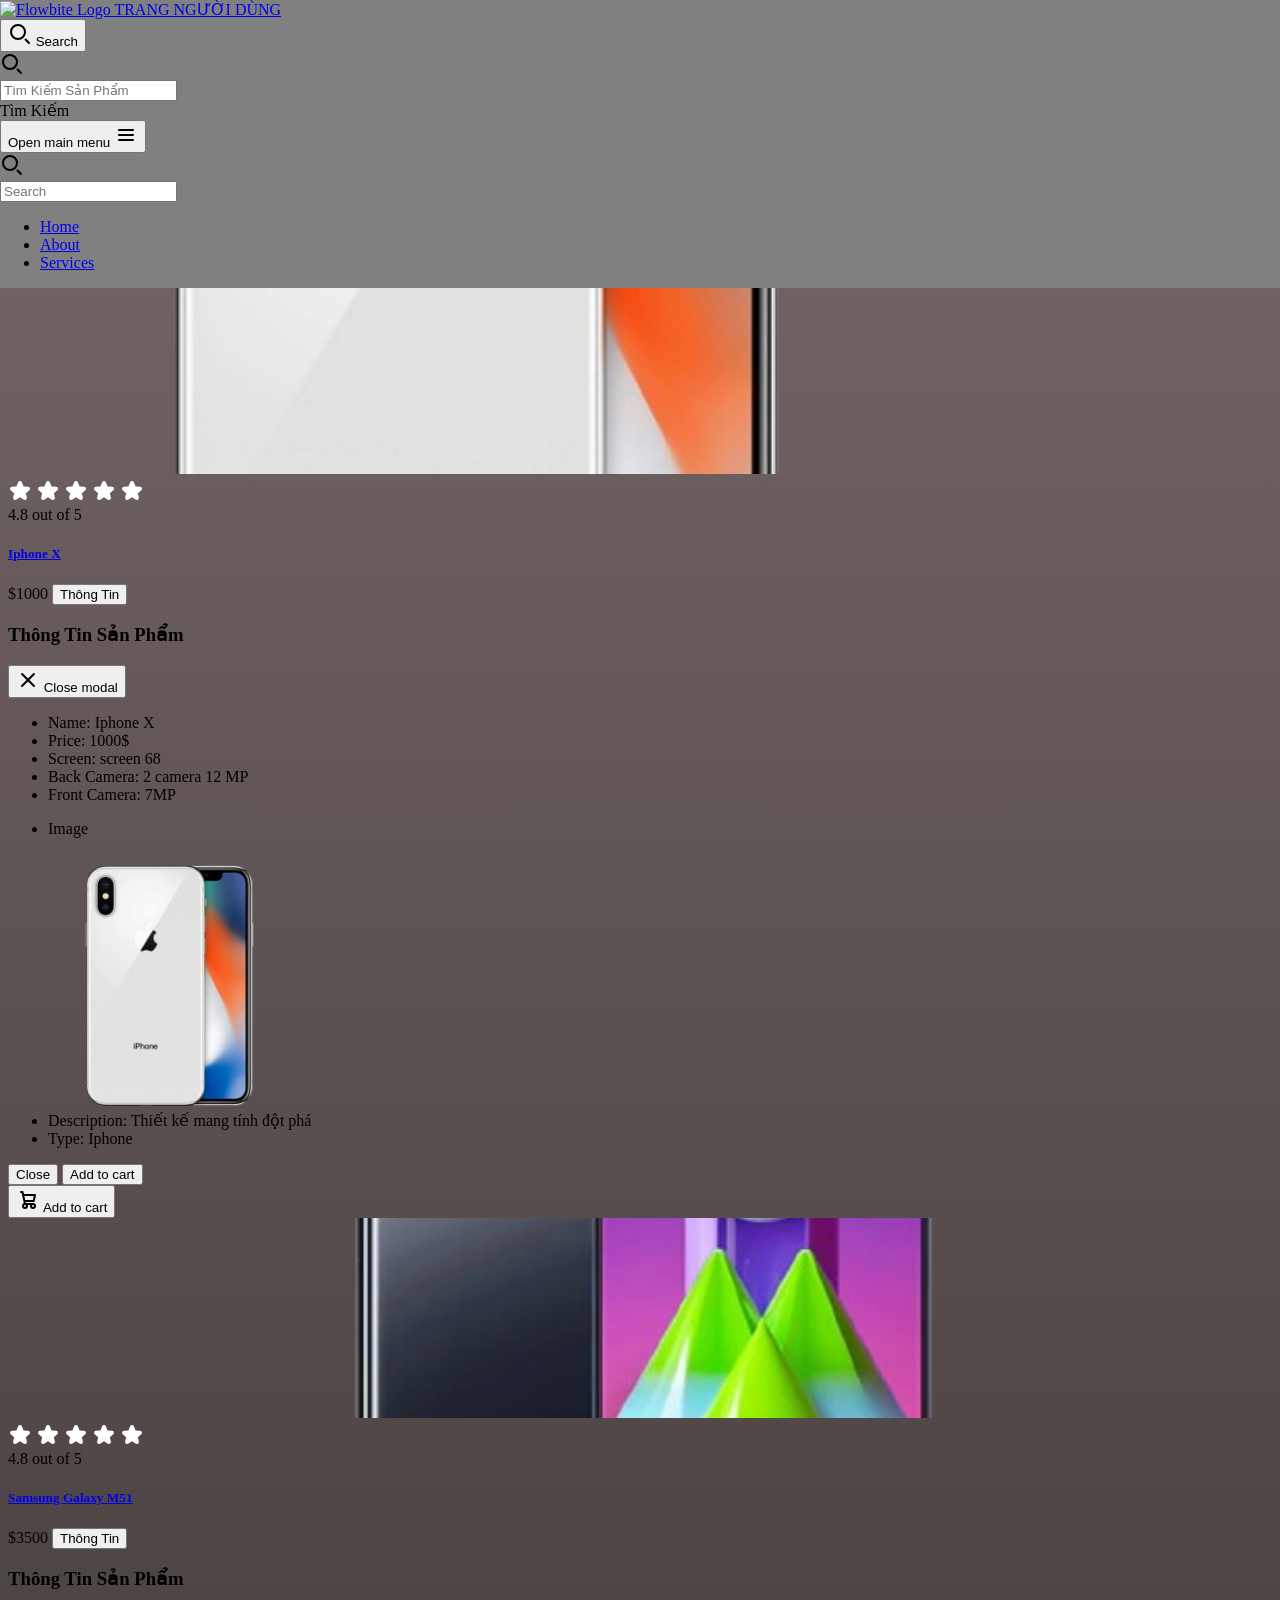
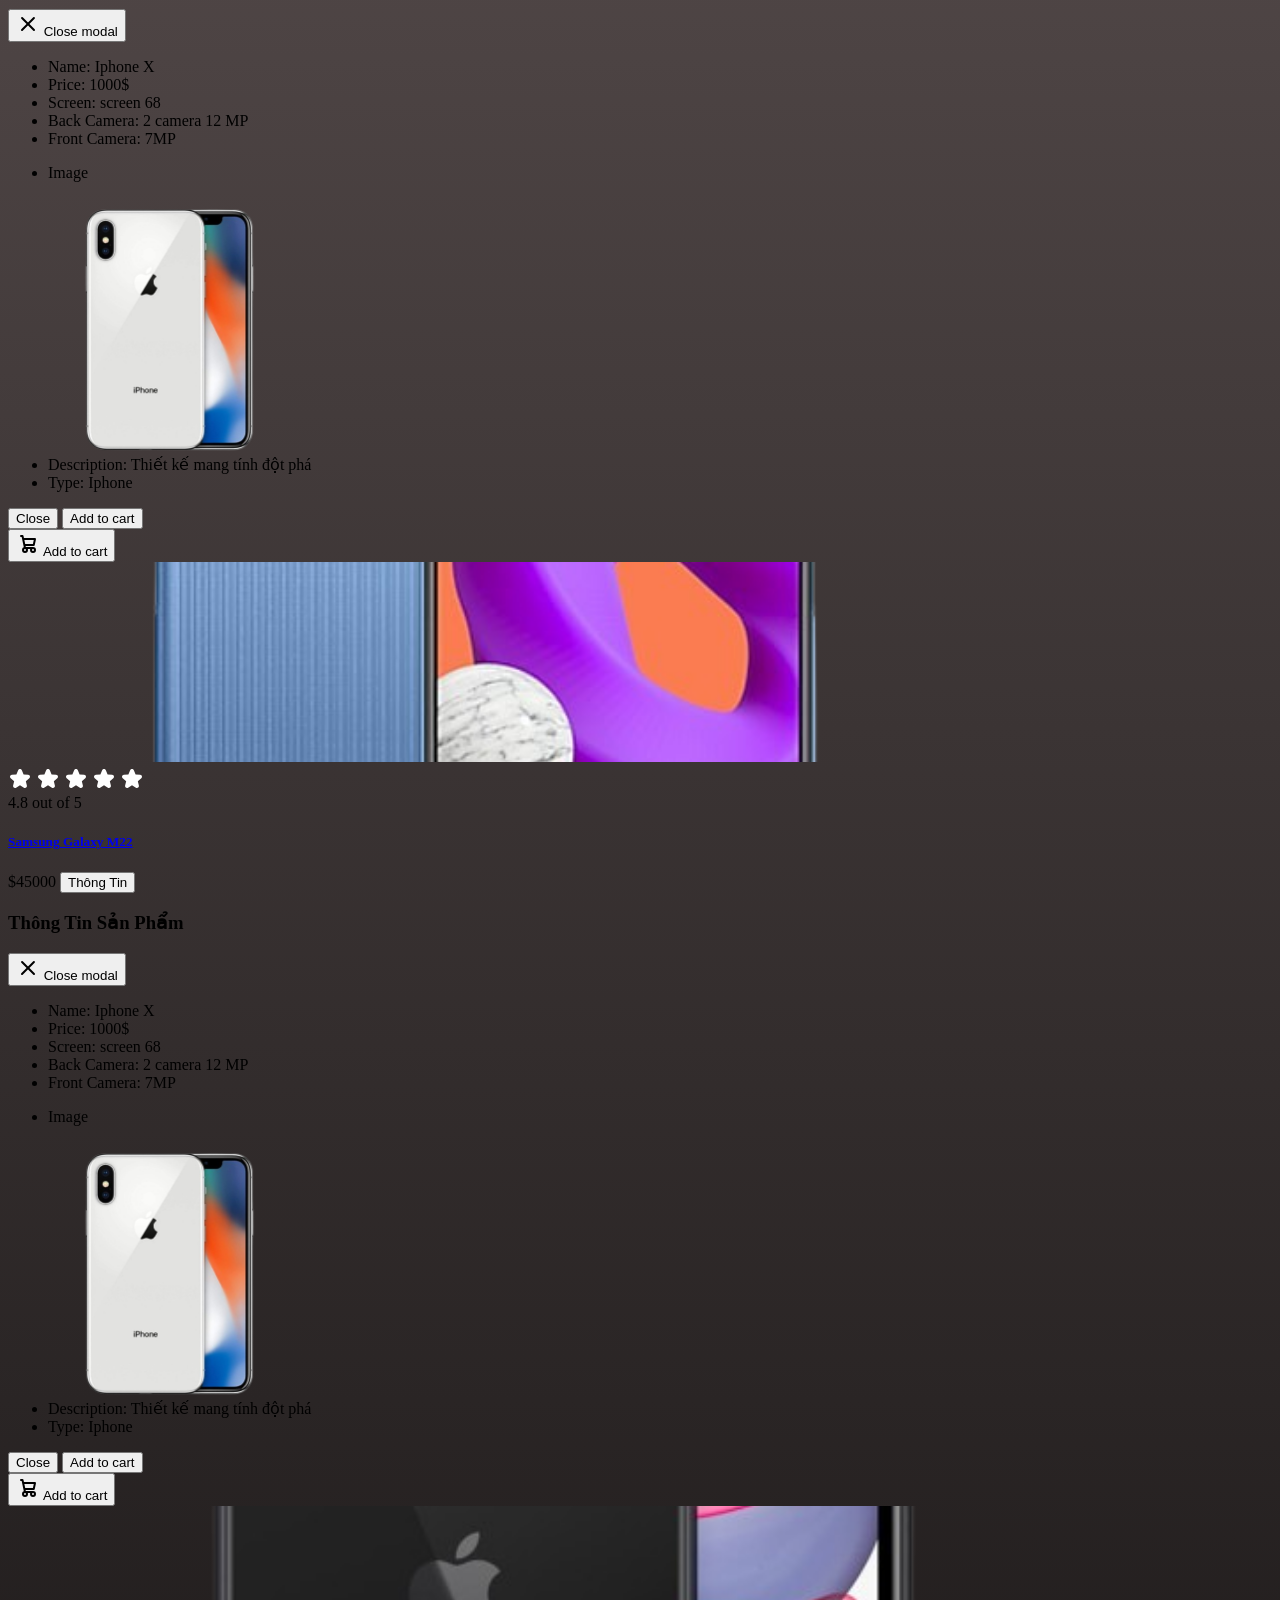
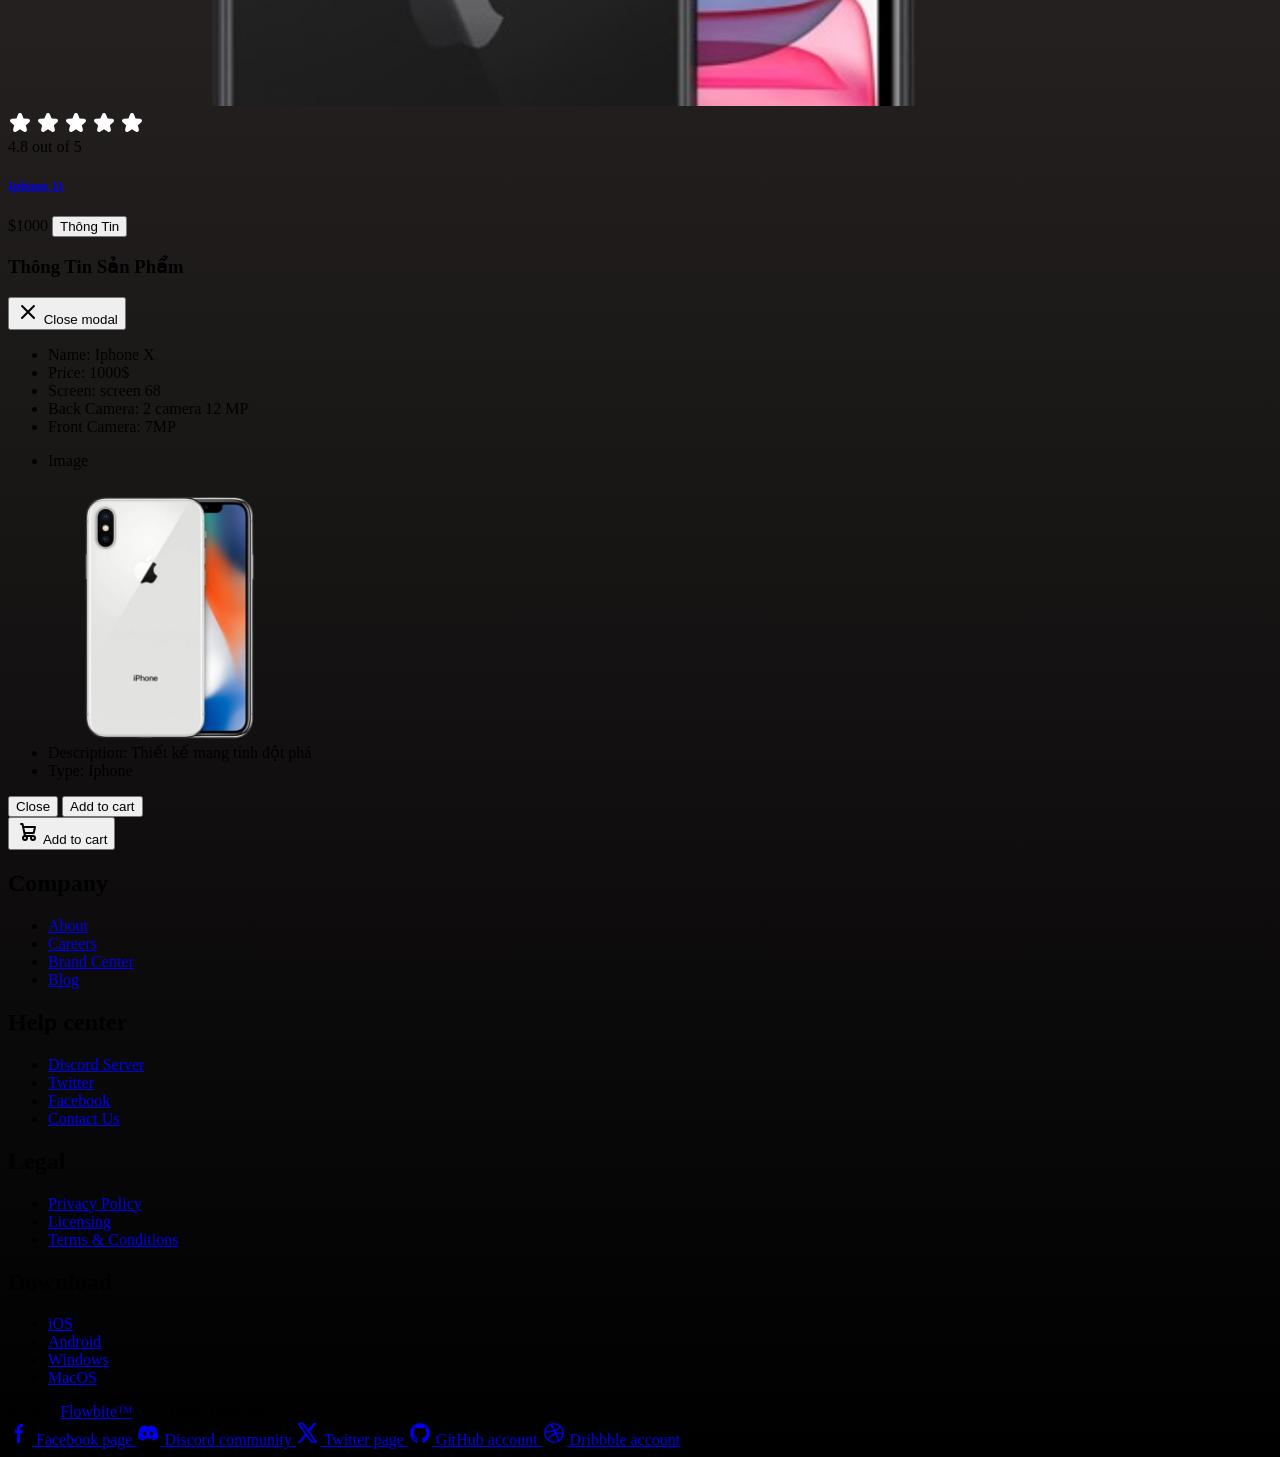
==== client/view/index.html @ 63a4153e "first commit" ====
<!doctype html>
<html lang="en">
  <head>
    <meta charset="UTF-8" />
    <meta name="viewport" content="width=device-width, initial-scale=1.0" />
    <title>Document</title>
    <!-- Tailwind -->
    <script src="https://cdn.jsdelivr.net/npm/@tailwindcss/browser@4"></script>
    <!-- Flowbite -->
    <link
      href="https://cdn.jsdelivr.net/npm/flowbite@4.0.1/dist/flowbite.min.css"
      rel="stylesheet"
    />
    <!-- Css -->
    <link rel="stylesheet" href="index.css" />
  </head>
  <body>
    <!-- Header -->
    <nav class="fixed w-full z-20 top-0 start-0 border-b border-default">
      <div
        class="max-w-screen-xl flex flex-wrap items-center justify-between mx-auto p-4"
      >
        <!-- Thẻ a -->
        <a href="#" class="flex items-center space-x-3 rtl:space-x-reverse">
          <img
            src="https://flowbite.com/docs/images/logo.svg"
            class="h-7"
            alt="Flowbite Logo"
          />
          <span
            class="self-center text-3xl text-white text-heading font-semibold whitespace-nowrap"
            >TRANG NGƯỜI DÙNG</span
          >
        </a>
        <!-- Thẻ div 1 -->
        <div class="flex items-center md:order-2">
          <button
            type="button"
            data-collapse-toggle="navbar-search"
            aria-controls="navbar-search"
            aria-expanded="false"
            class="flex items-center justify-center md:hidden text-body hover:text-heading bg-transparent box-border border border-transparent hover:bg-neutral-secondary-medium focus:ring-2 focus:ring-neutral-tertiary font-medium leading-5 rounded-base text-sm w-10 h-10 focus:outline-none"
          >
            <svg
              class="w-6 h-6"
              aria-hidden="true"
              xmlns="http://www.w3.org/2000/svg"
              width="24"
              height="24"
              fill="none"
              viewBox="0 0 24 24"
            >
              <path
                stroke="currentColor"
                stroke-linecap="round"
                stroke-width="2"
                d="m21 21-3.5-3.5M17 10a7 7 0 1 1-14 0 7 7 0 0 1 14 0Z"
              />
            </svg>
            <span class="sr-only">Search</span>
          </button>

          <div class="md:items-center relative hidden md:flex">
            <div
              class="absolute inset-y-0 start-0 flex items-center ps-3 pointer-events-none"
            >
              <svg
                class="w-4 h-4 text-body"
                aria-hidden="true"
                xmlns="http://www.w3.org/2000/svg"
                width="24"
                height="24"
                fill="none"
                viewBox="0 0 24 24"
              >
                <path
                  stroke="currentColor"
                  stroke-linecap="round"
                  stroke-width="2"
                  d="m21 21-3.5-3.5M17 10a7 7 0 1 1-14 0 7 7 0 0 1 14 0Z"
                />
              </svg>
            </div>
            <!-- Thanh tìm kiếm -->
            <input
              type="text"
              id="input-group-1"
              class="block w-full ps-9 pe-3 py-2.5 bg-neutral-secondary-medium border border-default-medium text-heading text-sm rounded-base focus:ring-brand focus:border-brand px-2.5 py-2 shadow-xs placeholder:text-body"
              placeholder="Tìm Kiếm Sản Phẩm"
            />
            <!-- Nút enter tìm kiếm -->
            <div
              class="bg-blue-900 cursor-pointer md:ml-5 rounded-sm w-50 text-center pt-2 pb-2"
            >
              Tìm Kiếm
            </div>
            <!-- Giỏ Hàng -->
            <i
              id="cart"
              class="fa-solid fa-cart-arrow-down ml-5 w-[100%] cursor-pointer text-white"
            ></i>
          </div>

          <button
            data-collapse-toggle="navbar-search"
            type="button"
            class="inline-flex items-center p-2 w-10 h-10 justify-center text-sm text-body rounded-base md:hidden hover:bg-neutral-secondary-soft hover:text-heading focus:outline-none focus:ring-2 focus:ring-neutral-tertiary"
            aria-controls="navbar-search"
            aria-expanded="false"
          >
            <span class="sr-only">Open main menu</span>
            <svg
              class="w-6 h-6"
              aria-hidden="true"
              xmlns="http://www.w3.org/2000/svg"
              width="24"
              height="24"
              fill="none"
              viewBox="0 0 24 24"
            >
              <path
                stroke="currentColor"
                stroke-linecap="round"
                stroke-width="2"
                d="M5 7h14M5 12h14M5 17h14"
              />
            </svg>
          </button>
        </div>
        <!-- Thẻ div 2 -->
        <div
          class="items-center justify-between hidden w-full md:flex md:w-auto md:order-1"
          id="navbar-search"
        >
          <div class="relative mt-3 md:hidden">
            <div
              class="absolute inset-y-0 start-0 flex items-center ps-3 pointer-events-none"
            >
              <svg
                class="w-4 h-4 text-body"
                aria-hidden="true"
                xmlns="http://www.w3.org/2000/svg"
                width="24"
                height="24"
                fill="none"
                viewBox="0 0 24 24"
              >
                <path
                  stroke="currentColor"
                  stroke-linecap="round"
                  stroke-width="2"
                  d="m21 21-3.5-3.5M17 10a7 7 0 1 1-14 0 7 7 0 0 1 14 0Z"
                />
              </svg>
            </div>
            <input
              type="text"
              id="input-group-1"
              class="block w-full ps-9 pe-3 py-2.5 bg-neutral-secondary-medium border border-default-medium text-heading text-sm rounded-base focus:ring-brand focus:border-brand px-2.5 py-2 shadow-xs placeholder:text-body"
              placeholder="Search"
            />
          </div>

          <ul
            class="font-medium flex flex-col p-4 md:p-0 mt-4 border border-default rounded-base bg-neutral-secondary-soft md:flex-row md:space-x-8 rtl:space-x-reverse md:mt-0 md:border-0 md:bg-neutral-primary"
          >
            <li>
              <a
                href="#"
                class="text-white block py-2 px-3 bg-brand rounded md:bg-transparent md:text-fg-brand md:p-0"
                aria-current="page"
                >Home</a
              >
            </li>
            <li>
              <a
                href="#"
                class="text-white block py-2 px-3 text-heading rounded hover:bg-neutral-tertiary md:hover:bg-transparent md:border-0 md:hover:text-fg-brand md:p-0 md:dark:hover:bg-transparent"
                >About</a
              >
            </li>
            <li>
              <a
                href="#"
                class="text-white block py-2 px-3 text-heading rounded hover:bg-neutral-tertiary md:hover:bg-transparent md:border-0 md:hover:text-fg-brand md:p-0 md:dark:hover:bg-transparent"
                >Services</a
              >
            </li>
          </ul>
        </div>
      </div>
    </nav>

    <!-- Carousel -->
    <div id="carousel__header" class="pt-50">
      <div id="carousel__content" class="">
        <div class="w-[100%] pl-10 relative">
          <div
            id="custom-controls-gallery"
            class="relative w-full"
            data-carousel="slide"
          >
            <!-- Carousel wrapper -->
            <div class="relative overflow-hidden rounded-lg md:h-96">
              <!-- Item 1 -->
              <div class="hidden duration-700 ease-in-out" data-carousel-item>
                <img
                  src="https://flowbite.s3.amazonaws.com/docs/gallery/square/image-1.jpg"
                  class="absolute block max-w-full h-auto -translate-x-1/2 -translate-y-1/2 top-1/2 left-1/2"
                  alt=""
                />
              </div>
              <!-- Item 2 -->
              <div
                class="hidden duration-700 ease-in-out"
                data-carousel-item="active"
              >
                <img
                  src="https://flowbite.s3.amazonaws.com/docs/gallery/square/image-2.jpg"
                  class="absolute block max-w-full h-auto -translate-x-1/2 -translate-y-1/2 top-1/2 left-1/2"
                  alt=""
                />
              </div>
              <!-- Item 3 -->
              <div class="hidden duration-700 ease-in-out" data-carousel-item>
                <img
                  src="https://flowbite.s3.amazonaws.com/docs/gallery/square/image-3.jpg"
                  class="absolute block max-w-full h-auto -translate-x-1/2 -translate-y-1/2 top-1/2 left-1/2"
                  alt=""
                />
              </div>
              <!-- Item 4 -->
              <div class="hidden duration-700 ease-in-out" data-carousel-item>
                <img
                  src="https://flowbite.s3.amazonaws.com/docs/gallery/square/image-4.jpg"
                  class="absolute block max-w-full h-auto -translate-x-1/2 -translate-y-1/2 top-1/2 left-1/2"
                  alt=""
                />
              </div>
              <!-- Item 5 -->
              <div class="hidden duration-700 ease-in-out" data-carousel-item>
                <img
                  src="https://flowbite.s3.amazonaws.com/docs/gallery/square/image-5.jpg"
                  class="absolute block max-w-full h-auto -translate-x-1/2 -translate-y-1/2 top-1/2 left-1/2"
                  alt=""
                />
              </div>
            </div>
            <div class="flex justify-center items-center pt-4">
              <button
                type="button"
                class="flex justify-center items-center me-4 h-full cursor-pointer group focus:outline-none"
                data-carousel-prev
              >
                <span
                  class="text-body hover:text-heading group-focus:text-heading"
                >
                  <svg
                    class="rtl:rotate-180 w-6 h-6"
                    aria-hidden="true"
                    xmlns="http://www.w3.org/2000/svg"
                    width="24"
                    height="24"
                    fill="none"
                    viewBox="0 0 24 24"
                  >
                    <path
                      stroke="white"
                      stroke-linecap="round"
                      stroke-linejoin="round"
                      stroke-width="2"
                      d="M5 12h14M5 12l4-4m-4 4 4 4"
                    />
                  </svg>
                  <span class="sr-only">Previous</span>
                </span>
              </button>
              <button
                type="button"
                class="flex justify-center items-center h-full cursor-pointer group focus:outline-none"
                data-carousel-next
              >
                <span
                  class="text-body hover:text-heading group-focus:text-heading"
                >
                  <svg
                    class="rtl:rotate-180 w-6 h-6"
                    aria-hidden="true"
                    xmlns="http://www.w3.org/2000/svg"
                    width="24"
                    height="24"
                    fill="none"
                    viewBox="0 0 24 24"
                  >
                    <path
                      stroke="white"
                      stroke-linecap="round"
                      stroke-linejoin="round"
                      stroke-width="2"
                      d="M19 12H5m14 0-4 4m4-4-4-4"
                    />
                  </svg>
                  <span class="sr-only">Next</span>
                </span>
              </button>
            </div>
          </div>
        </div>
      </div>
    </div>

    <!-- Product -->
    <div
      id="product"
      class="grid md:grid-cols-4 md:gap-4 padding__y p-25 product-bg"
    >
      <div
        id="product__item-1"
        class="product__item w-full max-w-sm bg-neutral-primary-soft p-6 border border-default rounded-lg shadow-xs"
      >
        <a href="#">
          <img
            class="rounded-lg mb-6"
            src="../img/61nfuFmjL2L-removebg-preview.png"
            alt="product image"
          />
        </a>
        <div>
          <div class="flex items-center space-x-3 mb-6">
            <div class="flex items-center space-x-1 rtl:space-x-reverse">
              <svg
                class="w-5 h-5 text-fg-yellow"
                aria-hidden="true"
                xmlns="http://www.w3.org/2000/svg"
                width="24"
                height="24"
                fill="white"
                viewBox="0 0 24 24"
              >
                <path
                  d="M13.849 4.22c-.684-1.626-3.014-1.626-3.698 0L8.397 8.387l-4.552.361c-1.775.14-2.495 2.331-1.142 3.477l3.468 2.937-1.06 4.392c-.413 1.713 1.472 3.067 2.992 2.149L12 19.35l3.897 2.354c1.52.918 3.405-.436 2.992-2.15l-1.06-4.39 3.468-2.938c1.353-1.146.633-3.336-1.142-3.477l-4.552-.36-1.754-4.17Z"
                />
              </svg>
              <svg
                class="w-5 h-5 text-fg-yellow"
                aria-hidden="true"
                xmlns="http://www.w3.org/2000/svg"
                width="24"
                height="24"
                fill="white"
                viewBox="0 0 24 24"
              >
                <path
                  d="M13.849 4.22c-.684-1.626-3.014-1.626-3.698 0L8.397 8.387l-4.552.361c-1.775.14-2.495 2.331-1.142 3.477l3.468 2.937-1.06 4.392c-.413 1.713 1.472 3.067 2.992 2.149L12 19.35l3.897 2.354c1.52.918 3.405-.436 2.992-2.15l-1.06-4.39 3.468-2.938c1.353-1.146.633-3.336-1.142-3.477l-4.552-.36-1.754-4.17Z"
                />
              </svg>
              <svg
                class="w-5 h-5 text-fg-yellow"
                aria-hidden="true"
                xmlns="http://www.w3.org/2000/svg"
                width="24"
                height="24"
                fill="white"
                viewBox="0 0 24 24"
              >
                <path
                  d="M13.849 4.22c-.684-1.626-3.014-1.626-3.698 0L8.397 8.387l-4.552.361c-1.775.14-2.495 2.331-1.142 3.477l3.468 2.937-1.06 4.392c-.413 1.713 1.472 3.067 2.992 2.149L12 19.35l3.897 2.354c1.52.918 3.405-.436 2.992-2.15l-1.06-4.39 3.468-2.938c1.353-1.146.633-3.336-1.142-3.477l-4.552-.36-1.754-4.17Z"
                />
              </svg>
              <svg
                class="w-5 h-5 text-fg-yellow"
                aria-hidden="true"
                xmlns="http://www.w3.org/2000/svg"
                width="24"
                height="24"
                fill="white"
                viewBox="0 0 24 24"
              >
                <path
                  d="M13.849 4.22c-.684-1.626-3.014-1.626-3.698 0L8.397 8.387l-4.552.361c-1.775.14-2.495 2.331-1.142 3.477l3.468 2.937-1.06 4.392c-.413 1.713 1.472 3.067 2.992 2.149L12 19.35l3.897 2.354c1.52.918 3.405-.436 2.992-2.15l-1.06-4.39 3.468-2.938c1.353-1.146.633-3.336-1.142-3.477l-4.552-.36-1.754-4.17Z"
                />
              </svg>
              <svg
                class="w-5 h-5 text-fg-yellow"
                aria-hidden="true"
                xmlns="http://www.w3.org/2000/svg"
                width="24"
                height="24"
                fill="white"
                viewBox="0 0 24 24"
              >
                <path
                  d="M13.849 4.22c-.684-1.626-3.014-1.626-3.698 0L8.397 8.387l-4.552.361c-1.775.14-2.495 2.331-1.142 3.477l3.468 2.937-1.06 4.392c-.413 1.713 1.472 3.067 2.992 2.149L12 19.35l3.897 2.354c1.52.918 3.405-.436 2.992-2.15l-1.06-4.39 3.468-2.938c1.353-1.146.633-3.336-1.142-3.477l-4.552-.36-1.754-4.17Z"
                />
              </svg>
            </div>
            <span
              class="bg-brand-softer text-white border border-brand-subtle text-fg-brand-strong text-xs font-medium px-1.5 py-0.5 rounded-sm"
              >4.8 out of 5</span
            >
          </div>
          <a href="#">
            <h5
              class="text-xl text-heading text-white font-semibold tracking-tight"
            >
              Iphone X
            </h5>
          </a>
          <div class="flex items-center justify-between mt-6">
            <span class="text-3xl font-extrabold text-heading text-white mr-5"
              >$1000</span
            >
            <!-- Xem Thông tin -->
            <button
              data-modal-target="default-modal"
              data-modal-toggle="default-modal"
              class="text-white bg-brand box-border border border-transparent hover:bg-brand-strong focus:ring-4 focus:ring-brand-medium shadow-xs font-medium leading-5 rounded-base text-sm px-4 py-2.5 focus:outline-none"
              type="button"
            >
              Thông Tin
            </button>

            <!-- Main modal -->
            <div
              id="default-modal"
              tabindex="-1"
              aria-hidden="true"
              class="text-white hidden overflow-y-auto overflow-x-hidden fixed top-0 right-0 left-0 z-50 justify-center items-center w-full md:inset-0 h-[calc(100%-1rem)] max-h-full"
            >
              <div class="relative bg-gray-900 w-full max-w-3xl max-h-3xl">
                <!-- Modal content -->
                <div
                  class="relative bg-neutral-primary-soft border border-default rounded-base shadow-sm p-4 md:p-6"
                >
                  <!-- Modal header -->
                  <div
                    class="flex items-center justify-between border-b border-default pb-4 md:pb-5"
                  >
                    <h3 class="text-lg font-medium text-heading">
                      Thông Tin Sản Phẩm
                    </h3>
                    <button
                      type="button"
                      class="text-body bg-transparent hover:bg-neutral-tertiary hover:text-heading rounded-base text-sm w-9 h-9 ms-auto inline-flex justify-center items-center"
                      data-modal-hide="default-modal"
                    >
                      <svg
                        class="w-5 h-5"
                        aria-hidden="true"
                        xmlns="http://www.w3.org/2000/svg"
                        width="24"
                        height="24"
                        fill="none"
                        viewBox="0 0 24 24"
                      >
                        <path
                          stroke="currentColor"
                          stroke-linecap="round"
                          stroke-linejoin="round"
                          stroke-width="2"
                          d="M6 18 17.94 6M18 18 6.06 6"
                        />
                      </svg>
                      <span class="sr-only">Close modal</span>
                    </button>
                  </div>
                  <!-- Modal body -->
                  <div class="space-y-4 md:space-y-6 py-4 md:py-6">
                    <ul>
                      <li>Name: Iphone X</li>
                      <li>Price: 1000$</li>
                      <li>Screen: screen 68</li>
                      <li>Back Camera: 2 camera 12 MP</li>
                      <li>Front Camera: 7MP</li>
                      <li>
                        <p>Image</p>
                        <img
                          src="../img/61nfuFmjL2L-removebg-preview.png"
                          alt=""
                          width="20%"
                        />
                      </li>
                      <li>Description: Thiết kế mang tính đột phá</li>
                      <li>Type: Iphone</li>
                    </ul>
                  </div>
                  <!-- Modal footer -->
                  <div
                    class="flex items-center border-t border-default space-x-4 pt-4 md:pt-5"
                  >
                    <button
                      data-modal-hide="default-modal"
                      type="button"
                      class="text-white bg-brand box-border border border-transparent hover:bg-brand-strong focus:ring-4 focus:ring-brand-medium shadow-xs font-medium leading-5 rounded-base text-sm px-4 py-2.5 focus:outline-none"
                    >
                      Close
                    </button>
                    <button
                      data-modal-hide="default-modal"
                      type="button"
                      class="text-body bg-neutral-secondary-medium box-border border border-default-medium hover:bg-neutral-tertiary-medium hover:text-heading focus:ring-4 focus:ring-neutral-tertiary shadow-xs font-medium leading-5 rounded-base text-sm px-4 py-2.5 focus:outline-none"
                    >
                      Add to cart
                    </button>
                  </div>
                </div>
              </div>
            </div>

            <!-- Giỏ Hàng -->
            <button
              type="button"
              class="inline-flex cursor-pointer items-center text-white bg-brand hover:bg-brand-strong box-border border border-transparent focus:ring-4 focus:ring-brand-medium shadow-xs font-medium leading-5 rounded-base text-sm px-3 py-2 focus:outline-none"
            >
              <svg
                class="w-4 h-4 me-1.5"
                aria-hidden="true"
                xmlns="http://www.w3.org/2000/svg"
                width="24"
                height="24"
                fill="none"
                viewBox="0 0 24 24"
              >
                <path
                  stroke="currentColor"
                  stroke-linecap="round"
                  stroke-linejoin="round"
                  stroke-width="2"
                  d="M5 4h1.5L9 16m0 0h8m-8 0a2 2 0 1 0 0 4 2 2 0 0 0 0-4Zm8 0a2 2 0 1 0 0 4 2 2 0 0 0 0-4Zm-8.5-3h9.25L19 7H7.312"
                />
              </svg>
              Add to cart
            </button>
          </div>
        </div>
      </div>
      <div
        id="product__item-2"
        class="product__item w-full max-w-sm bg-neutral-primary-soft p-6 border border-default rounded-lg shadow-xs"
      >
        <a href="#">
          <img
            class="rounded-lg mb-6"
            src="../img/Samsung-Galaxy-M51-featured-image-packshot-review-removebg-preview.png"
            alt="product image"
          />
        </a>
        <div>
          <div class="flex items-center space-x-3 mb-6">
            <div class="flex items-center space-x-1 rtl:space-x-reverse">
              <svg
                class="w-5 h-5 text-fg-yellow"
                aria-hidden="true"
                xmlns="http://www.w3.org/2000/svg"
                width="24"
                height="24"
                fill="white"
                viewBox="0 0 24 24"
              >
                <path
                  d="M13.849 4.22c-.684-1.626-3.014-1.626-3.698 0L8.397 8.387l-4.552.361c-1.775.14-2.495 2.331-1.142 3.477l3.468 2.937-1.06 4.392c-.413 1.713 1.472 3.067 2.992 2.149L12 19.35l3.897 2.354c1.52.918 3.405-.436 2.992-2.15l-1.06-4.39 3.468-2.938c1.353-1.146.633-3.336-1.142-3.477l-4.552-.36-1.754-4.17Z"
                />
              </svg>
              <svg
                class="w-5 h-5 text-fg-yellow"
                aria-hidden="true"
                xmlns="http://www.w3.org/2000/svg"
                width="24"
                height="24"
                fill="white"
                viewBox="0 0 24 24"
              >
                <path
                  d="M13.849 4.22c-.684-1.626-3.014-1.626-3.698 0L8.397 8.387l-4.552.361c-1.775.14-2.495 2.331-1.142 3.477l3.468 2.937-1.06 4.392c-.413 1.713 1.472 3.067 2.992 2.149L12 19.35l3.897 2.354c1.52.918 3.405-.436 2.992-2.15l-1.06-4.39 3.468-2.938c1.353-1.146.633-3.336-1.142-3.477l-4.552-.36-1.754-4.17Z"
                />
              </svg>
              <svg
                class="w-5 h-5 text-fg-yellow"
                aria-hidden="true"
                xmlns="http://www.w3.org/2000/svg"
                width="24"
                height="24"
                fill="white"
                viewBox="0 0 24 24"
              >
                <path
                  d="M13.849 4.22c-.684-1.626-3.014-1.626-3.698 0L8.397 8.387l-4.552.361c-1.775.14-2.495 2.331-1.142 3.477l3.468 2.937-1.06 4.392c-.413 1.713 1.472 3.067 2.992 2.149L12 19.35l3.897 2.354c1.52.918 3.405-.436 2.992-2.15l-1.06-4.39 3.468-2.938c1.353-1.146.633-3.336-1.142-3.477l-4.552-.36-1.754-4.17Z"
                />
              </svg>
              <svg
                class="w-5 h-5 text-fg-yellow"
                aria-hidden="true"
                xmlns="http://www.w3.org/2000/svg"
                width="24"
                height="24"
                fill="white"
                viewBox="0 0 24 24"
              >
                <path
                  d="M13.849 4.22c-.684-1.626-3.014-1.626-3.698 0L8.397 8.387l-4.552.361c-1.775.14-2.495 2.331-1.142 3.477l3.468 2.937-1.06 4.392c-.413 1.713 1.472 3.067 2.992 2.149L12 19.35l3.897 2.354c1.52.918 3.405-.436 2.992-2.15l-1.06-4.39 3.468-2.938c1.353-1.146.633-3.336-1.142-3.477l-4.552-.36-1.754-4.17Z"
                />
              </svg>
              <svg
                class="w-5 h-5 text-fg-yellow"
                aria-hidden="true"
                xmlns="http://www.w3.org/2000/svg"
                width="24"
                height="24"
                fill="white"
                viewBox="0 0 24 24"
              >
                <path
                  d="M13.849 4.22c-.684-1.626-3.014-1.626-3.698 0L8.397 8.387l-4.552.361c-1.775.14-2.495 2.331-1.142 3.477l3.468 2.937-1.06 4.392c-.413 1.713 1.472 3.067 2.992 2.149L12 19.35l3.897 2.354c1.52.918 3.405-.436 2.992-2.15l-1.06-4.39 3.468-2.938c1.353-1.146.633-3.336-1.142-3.477l-4.552-.36-1.754-4.17Z"
                />
              </svg>
            </div>
            <span
              class="bg-brand-softer text-white border border-brand-subtle text-fg-brand-strong text-xs font-medium px-1.5 py-0.5 rounded-sm"
              >4.8 out of 5</span
            >
          </div>
          <a href="#">
            <h5
              class="text-xl text-heading text-white font-semibold tracking-tight"
            >
              Samsung Galaxy M51
            </h5>
          </a>
          <div class="flex items-center justify-between mt-6">
            <span class="text-3xl font-extrabold text-heading text-white"
              >$3500</span
            >

            <!-- Xem Thông tin -->
            <button
              data-modal-target="default-modal"
              data-modal-toggle="default-modal"
              class="text-white bg-brand box-border border border-transparent hover:bg-brand-strong focus:ring-4 focus:ring-brand-medium shadow-xs font-medium leading-5 rounded-base text-sm px-4 py-2.5 focus:outline-none"
              type="button"
            >
              Thông Tin
            </button>

            <!-- Main modal -->
            <div
              id="default-modal"
              tabindex="-1"
              aria-hidden="true"
              class="text-white hidden overflow-y-auto overflow-x-hidden fixed top-0 right-0 left-0 z-50 justify-center items-center w-full md:inset-0 h-[calc(100%-1rem)] max-h-full"
            >
              <div class="relative bg-gray-900 w-full max-w-3xl max-h-3xl">
                <!-- Modal content -->
                <div
                  class="relative bg-neutral-primary-soft border border-default rounded-base shadow-sm p-4 md:p-6"
                >
                  <!-- Modal header -->
                  <div
                    class="flex items-center justify-between border-b border-default pb-4 md:pb-5"
                  >
                    <h3 class="text-lg font-medium text-heading">
                      Thông Tin Sản Phẩm
                    </h3>
                    <button
                      type="button"
                      class="text-body bg-transparent hover:bg-neutral-tertiary hover:text-heading rounded-base text-sm w-9 h-9 ms-auto inline-flex justify-center items-center"
                      data-modal-hide="default-modal"
                    >
                      <svg
                        class="w-5 h-5"
                        aria-hidden="true"
                        xmlns="http://www.w3.org/2000/svg"
                        width="24"
                        height="24"
                        fill="none"
                        viewBox="0 0 24 24"
                      >
                        <path
                          stroke="currentColor"
                          stroke-linecap="round"
                          stroke-linejoin="round"
                          stroke-width="2"
                          d="M6 18 17.94 6M18 18 6.06 6"
                        />
                      </svg>
                      <span class="sr-only">Close modal</span>
                    </button>
                  </div>
                  <!-- Modal body -->
                  <div class="space-y-4 md:space-y-6 py-4 md:py-6">
                    <ul>
                      <li>Name: Iphone X</li>
                      <li>Price: 1000$</li>
                      <li>Screen: screen 68</li>
                      <li>Back Camera: 2 camera 12 MP</li>
                      <li>Front Camera: 7MP</li>
                      <li>
                        <p>Image</p>
                        <img
                          src="../img/61nfuFmjL2L-removebg-preview.png"
                          alt=""
                          width="20%"
                        />
                      </li>
                      <li>Description: Thiết kế mang tính đột phá</li>
                      <li>Type: Iphone</li>
                    </ul>
                  </div>
                  <!-- Modal footer -->
                  <div
                    class="flex items-center border-t border-default space-x-4 pt-4 md:pt-5"
                  >
                    <button
                      data-modal-hide="default-modal"
                      type="button"
                      class="text-white bg-brand box-border border border-transparent hover:bg-brand-strong focus:ring-4 focus:ring-brand-medium shadow-xs font-medium leading-5 rounded-base text-sm px-4 py-2.5 focus:outline-none"
                    >
                      Close
                    </button>
                    <button
                      data-modal-hide="default-modal"
                      type="button"
                      class="text-body bg-neutral-secondary-medium box-border border border-default-medium hover:bg-neutral-tertiary-medium hover:text-heading focus:ring-4 focus:ring-neutral-tertiary shadow-xs font-medium leading-5 rounded-base text-sm px-4 py-2.5 focus:outline-none"
                    >
                      Add to cart
                    </button>
                  </div>
                </div>
              </div>
            </div>

            <button
              type="button"
              class="inline-flex items-center cursor-pointer text-white bg-brand hover:bg-brand-strong box-border border border-transparent focus:ring-4 focus:ring-brand-medium shadow-xs font-medium leading-5 rounded-base text-sm px-3 py-2 focus:outline-none"
            >
              <svg
                class="w-4 h-4 me-1.5"
                aria-hidden="true"
                xmlns="http://www.w3.org/2000/svg"
                width="24"
                height="24"
                fill="none"
                viewBox="0 0 24 24"
              >
                <path
                  stroke="currentColor"
                  stroke-linecap="round"
                  stroke-linejoin="round"
                  stroke-width="2"
                  d="M5 4h1.5L9 16m0 0h8m-8 0a2 2 0 1 0 0 4 2 2 0 0 0 0-4Zm8 0a2 2 0 1 0 0 4 2 2 0 0 0 0-4Zm-8.5-3h9.25L19 7H7.312"
                />
              </svg>
              Add to cart
            </button>
          </div>
        </div>
      </div>
      <div
        id="product__item-3"
        class="product__item w-full max-w-sm bg-neutral-primary-soft p-6 border border-default rounded-lg shadow-xs"
      >
        <a href="#">
          <img
            class="rounded-lg mb-6"
            src="../img/Samsung-Galaxy-M22-removebg-preview.png"
            alt="product image"
          />
        </a>
        <div>
          <div class="flex items-center space-x-3 mb-6">
            <div class="flex items-center space-x-1 rtl:space-x-reverse">
              <svg
                class="w-5 h-5 text-fg-yellow"
                aria-hidden="true"
                xmlns="http://www.w3.org/2000/svg"
                width="24"
                height="24"
                fill="white"
                viewBox="0 0 24 24"
              >
                <path
                  d="M13.849 4.22c-.684-1.626-3.014-1.626-3.698 0L8.397 8.387l-4.552.361c-1.775.14-2.495 2.331-1.142 3.477l3.468 2.937-1.06 4.392c-.413 1.713 1.472 3.067 2.992 2.149L12 19.35l3.897 2.354c1.52.918 3.405-.436 2.992-2.15l-1.06-4.39 3.468-2.938c1.353-1.146.633-3.336-1.142-3.477l-4.552-.36-1.754-4.17Z"
                />
              </svg>
              <svg
                class="w-5 h-5 text-fg-yellow"
                aria-hidden="true"
                xmlns="http://www.w3.org/2000/svg"
                width="24"
                height="24"
                fill="white"
                viewBox="0 0 24 24"
              >
                <path
                  d="M13.849 4.22c-.684-1.626-3.014-1.626-3.698 0L8.397 8.387l-4.552.361c-1.775.14-2.495 2.331-1.142 3.477l3.468 2.937-1.06 4.392c-.413 1.713 1.472 3.067 2.992 2.149L12 19.35l3.897 2.354c1.52.918 3.405-.436 2.992-2.15l-1.06-4.39 3.468-2.938c1.353-1.146.633-3.336-1.142-3.477l-4.552-.36-1.754-4.17Z"
                />
              </svg>
              <svg
                class="w-5 h-5 text-fg-yellow"
                aria-hidden="true"
                xmlns="http://www.w3.org/2000/svg"
                width="24"
                height="24"
                fill="white"
                viewBox="0 0 24 24"
              >
                <path
                  d="M13.849 4.22c-.684-1.626-3.014-1.626-3.698 0L8.397 8.387l-4.552.361c-1.775.14-2.495 2.331-1.142 3.477l3.468 2.937-1.06 4.392c-.413 1.713 1.472 3.067 2.992 2.149L12 19.35l3.897 2.354c1.52.918 3.405-.436 2.992-2.15l-1.06-4.39 3.468-2.938c1.353-1.146.633-3.336-1.142-3.477l-4.552-.36-1.754-4.17Z"
                />
              </svg>
              <svg
                class="w-5 h-5 text-fg-yellow"
                aria-hidden="true"
                xmlns="http://www.w3.org/2000/svg"
                width="24"
                height="24"
                fill="white"
                viewBox="0 0 24 24"
              >
                <path
                  d="M13.849 4.22c-.684-1.626-3.014-1.626-3.698 0L8.397 8.387l-4.552.361c-1.775.14-2.495 2.331-1.142 3.477l3.468 2.937-1.06 4.392c-.413 1.713 1.472 3.067 2.992 2.149L12 19.35l3.897 2.354c1.52.918 3.405-.436 2.992-2.15l-1.06-4.39 3.468-2.938c1.353-1.146.633-3.336-1.142-3.477l-4.552-.36-1.754-4.17Z"
                />
              </svg>
              <svg
                class="w-5 h-5 text-fg-yellow"
                aria-hidden="true"
                xmlns="http://www.w3.org/2000/svg"
                width="24"
                height="24"
                fill="white"
                viewBox="0 0 24 24"
              >
                <path
                  d="M13.849 4.22c-.684-1.626-3.014-1.626-3.698 0L8.397 8.387l-4.552.361c-1.775.14-2.495 2.331-1.142 3.477l3.468 2.937-1.06 4.392c-.413 1.713 1.472 3.067 2.992 2.149L12 19.35l3.897 2.354c1.52.918 3.405-.436 2.992-2.15l-1.06-4.39 3.468-2.938c1.353-1.146.633-3.336-1.142-3.477l-4.552-.36-1.754-4.17Z"
                />
              </svg>
            </div>
            <span
              class="bg-brand-softer text-white border border-brand-subtle text-fg-brand-strong text-xs font-medium px-1.5 py-0.5 rounded-sm"
              >4.8 out of 5</span
            >
          </div>
          <a href="#">
            <h5
              class="text-xl text-heading text-white font-semibold tracking-tight"
            >
              Samsung Galaxy M22
            </h5>
          </a>
          <div class="flex items-center justify-between mt-6">
            <span class="text-3xl font-extrabold text-heading text-white"
              >$45000</span
            >
            <!-- Xem Thông tin -->
            <button
              data-modal-target="default-modal"
              data-modal-toggle="default-modal"
              class="text-white bg-brand box-border border border-transparent hover:bg-brand-strong focus:ring-4 focus:ring-brand-medium shadow-xs font-medium leading-5 rounded-base text-sm px-4 py-2.5 focus:outline-none"
              type="button"
            >
              Thông Tin
            </button>

            <!-- Main modal -->
            <div
              id="default-modal"
              tabindex="-1"
              aria-hidden="true"
              class="text-white hidden overflow-y-auto overflow-x-hidden fixed top-0 right-0 left-0 z-50 justify-center items-center w-full md:inset-0 h-[calc(100%-1rem)] max-h-full"
            >
              <div class="relative bg-gray-900 w-full max-w-3xl max-h-3xl">
                <!-- Modal content -->
                <div
                  class="relative bg-neutral-primary-soft border border-default rounded-base shadow-sm p-4 md:p-6"
                >
                  <!-- Modal header -->
                  <div
                    class="flex items-center justify-between border-b border-default pb-4 md:pb-5"
                  >
                    <h3 class="text-lg font-medium text-heading">
                      Thông Tin Sản Phẩm
                    </h3>
                    <button
                      type="button"
                      class="text-body bg-transparent hover:bg-neutral-tertiary hover:text-heading rounded-base text-sm w-9 h-9 ms-auto inline-flex justify-center items-center"
                      data-modal-hide="default-modal"
                    >
                      <svg
                        class="w-5 h-5"
                        aria-hidden="true"
                        xmlns="http://www.w3.org/2000/svg"
                        width="24"
                        height="24"
                        fill="none"
                        viewBox="0 0 24 24"
                      >
                        <path
                          stroke="currentColor"
                          stroke-linecap="round"
                          stroke-linejoin="round"
                          stroke-width="2"
                          d="M6 18 17.94 6M18 18 6.06 6"
                        />
                      </svg>
                      <span class="sr-only">Close modal</span>
                    </button>
                  </div>
                  <!-- Modal body -->
                  <div class="space-y-4 md:space-y-6 py-4 md:py-6">
                    <ul>
                      <li>Name: Iphone X</li>
                      <li>Price: 1000$</li>
                      <li>Screen: screen 68</li>
                      <li>Back Camera: 2 camera 12 MP</li>
                      <li>Front Camera: 7MP</li>
                      <li>
                        <p>Image</p>
                        <img
                          src="../img/61nfuFmjL2L-removebg-preview.png"
                          alt=""
                          width="20%"
                        />
                      </li>
                      <li>Description: Thiết kế mang tính đột phá</li>
                      <li>Type: Iphone</li>
                    </ul>
                  </div>
                  <!-- Modal footer -->
                  <div
                    class="flex items-center border-t border-default space-x-4 pt-4 md:pt-5"
                  >
                    <button
                      data-modal-hide="default-modal"
                      type="button"
                      class="text-white bg-brand box-border border border-transparent hover:bg-brand-strong focus:ring-4 focus:ring-brand-medium shadow-xs font-medium leading-5 rounded-base text-sm px-4 py-2.5 focus:outline-none"
                    >
                      Close
                    </button>
                    <button
                      data-modal-hide="default-modal"
                      type="button"
                      class="text-body bg-neutral-secondary-medium box-border border border-default-medium hover:bg-neutral-tertiary-medium hover:text-heading focus:ring-4 focus:ring-neutral-tertiary shadow-xs font-medium leading-5 rounded-base text-sm px-4 py-2.5 focus:outline-none"
                    >
                      Add to cart
                    </button>
                  </div>
                </div>
              </div>
            </div>
            <button
              type="button"
              class="inline-flex items-center cursor-pointer text-white bg-brand hover:bg-brand-strong box-border border border-transparent focus:ring-4 focus:ring-brand-medium shadow-xs font-medium leading-5 rounded-base text-sm px-3 py-2 focus:outline-none"
            >
              <svg
                class="w-4 h-4 me-1.5"
                aria-hidden="true"
                xmlns="http://www.w3.org/2000/svg"
                width="24"
                height="24"
                fill="none"
                viewBox="0 0 24 24"
              >
                <path
                  stroke="currentColor"
                  stroke-linecap="round"
                  stroke-linejoin="round"
                  stroke-width="2"
                  d="M5 4h1.5L9 16m0 0h8m-8 0a2 2 0 1 0 0 4 2 2 0 0 0 0-4Zm8 0a2 2 0 1 0 0 4 2 2 0 0 0 0-4Zm-8.5-3h9.25L19 7H7.312"
                />
              </svg>
              Add to cart
            </button>
          </div>
        </div>
      </div>
      <div
        id="product__item-4"
        class="product__item w-full max-w-sm bg-neutral-primary-soft p-6 border border-default rounded-lg shadow-xs"
      >
        <a href="#">
          <img
            class="rounded-lg mb-6"
            src="../img/36938_iphone11_black_select_2019-removebg-preview.png"
            alt="product image"
          />
        </a>
        <div>
          <div class="flex items-center space-x-3 mb-6">
            <div class="flex items-center space-x-1 rtl:space-x-reverse">
              <svg
                class="w-5 h-5 text-fg-yellow"
                aria-hidden="true"
                xmlns="http://www.w3.org/2000/svg"
                width="24"
                height="24"
                fill="white"
                viewBox="0 0 24 24"
              >
                <path
                  d="M13.849 4.22c-.684-1.626-3.014-1.626-3.698 0L8.397 8.387l-4.552.361c-1.775.14-2.495 2.331-1.142 3.477l3.468 2.937-1.06 4.392c-.413 1.713 1.472 3.067 2.992 2.149L12 19.35l3.897 2.354c1.52.918 3.405-.436 2.992-2.15l-1.06-4.39 3.468-2.938c1.353-1.146.633-3.336-1.142-3.477l-4.552-.36-1.754-4.17Z"
                />
              </svg>
              <svg
                class="w-5 h-5 text-fg-yellow"
                aria-hidden="true"
                xmlns="http://www.w3.org/2000/svg"
                width="24"
                height="24"
                fill="white"
                viewBox="0 0 24 24"
              >
                <path
                  d="M13.849 4.22c-.684-1.626-3.014-1.626-3.698 0L8.397 8.387l-4.552.361c-1.775.14-2.495 2.331-1.142 3.477l3.468 2.937-1.06 4.392c-.413 1.713 1.472 3.067 2.992 2.149L12 19.35l3.897 2.354c1.52.918 3.405-.436 2.992-2.15l-1.06-4.39 3.468-2.938c1.353-1.146.633-3.336-1.142-3.477l-4.552-.36-1.754-4.17Z"
                />
              </svg>
              <svg
                class="w-5 h-5 text-fg-yellow"
                aria-hidden="true"
                xmlns="http://www.w3.org/2000/svg"
                width="24"
                height="24"
                fill="white"
                viewBox="0 0 24 24"
              >
                <path
                  d="M13.849 4.22c-.684-1.626-3.014-1.626-3.698 0L8.397 8.387l-4.552.361c-1.775.14-2.495 2.331-1.142 3.477l3.468 2.937-1.06 4.392c-.413 1.713 1.472 3.067 2.992 2.149L12 19.35l3.897 2.354c1.52.918 3.405-.436 2.992-2.15l-1.06-4.39 3.468-2.938c1.353-1.146.633-3.336-1.142-3.477l-4.552-.36-1.754-4.17Z"
                />
              </svg>
              <svg
                class="w-5 h-5 text-fg-yellow"
                aria-hidden="true"
                xmlns="http://www.w3.org/2000/svg"
                width="24"
                height="24"
                fill="white"
                viewBox="0 0 24 24"
              >
                <path
                  d="M13.849 4.22c-.684-1.626-3.014-1.626-3.698 0L8.397 8.387l-4.552.361c-1.775.14-2.495 2.331-1.142 3.477l3.468 2.937-1.06 4.392c-.413 1.713 1.472 3.067 2.992 2.149L12 19.35l3.897 2.354c1.52.918 3.405-.436 2.992-2.15l-1.06-4.39 3.468-2.938c1.353-1.146.633-3.336-1.142-3.477l-4.552-.36-1.754-4.17Z"
                />
              </svg>
              <svg
                class="w-5 h-5 text-fg-yellow"
                aria-hidden="true"
                xmlns="http://www.w3.org/2000/svg"
                width="24"
                height="24"
                fill="white"
                viewBox="0 0 24 24"
              >
                <path
                  d="M13.849 4.22c-.684-1.626-3.014-1.626-3.698 0L8.397 8.387l-4.552.361c-1.775.14-2.495 2.331-1.142 3.477l3.468 2.937-1.06 4.392c-.413 1.713 1.472 3.067 2.992 2.149L12 19.35l3.897 2.354c1.52.918 3.405-.436 2.992-2.15l-1.06-4.39 3.468-2.938c1.353-1.146.633-3.336-1.142-3.477l-4.552-.36-1.754-4.17Z"
                />
              </svg>
            </div>
            <span
              class="bg-brand-softer text-white border border-brand-subtle text-fg-brand-strong text-xs font-medium px-1.5 py-0.5 rounded-sm"
              >4.8 out of 5</span
            >
          </div>
          <a href="#">
            <h5
              class="text-xl text-heading text-white font-semibold tracking-tight"
            >
              Iphone 11
            </h5>
          </a>
          <div class="flex items-center justify-between mt-6">
            <span class="text-3xl font-extrabold text-heading text-white mr-5"
              >$1000</span
            >
            <!-- Xem Thông tin -->
            <button
              data-modal-target="default-modal"
              data-modal-toggle="default-modal"
              class="text-white bg-brand box-border border border-transparent hover:bg-brand-strong focus:ring-4 focus:ring-brand-medium shadow-xs font-medium leading-5 rounded-base text-sm px-4 py-2.5 focus:outline-none"
              type="button"
            >
              Thông Tin
            </button>

            <!-- Main modal -->
            <div
              id="default-modal"
              tabindex="-1"
              aria-hidden="true"
              class="text-white hidden overflow-y-auto overflow-x-hidden fixed top-0 right-0 left-0 z-50 justify-center items-center w-full md:inset-0 h-[calc(100%-1rem)] max-h-full"
            >
              <div class="relative bg-gray-900 w-full max-w-3xl max-h-3xl">
                <!-- Modal content -->
                <div
                  class="relative bg-neutral-primary-soft border border-default rounded-base shadow-sm p-4 md:p-6"
                >
                  <!-- Modal header -->
                  <div
                    class="flex items-center justify-between border-b border-default pb-4 md:pb-5"
                  >
                    <h3 class="text-lg font-medium text-heading">
                      Thông Tin Sản Phẩm
                    </h3>
                    <button
                      type="button"
                      class="text-body bg-transparent hover:bg-neutral-tertiary hover:text-heading rounded-base text-sm w-9 h-9 ms-auto inline-flex justify-center items-center"
                      data-modal-hide="default-modal"
                    >
                      <svg
                        class="w-5 h-5"
                        aria-hidden="true"
                        xmlns="http://www.w3.org/2000/svg"
                        width="24"
                        height="24"
                        fill="none"
                        viewBox="0 0 24 24"
                      >
                        <path
                          stroke="currentColor"
                          stroke-linecap="round"
                          stroke-linejoin="round"
                          stroke-width="2"
                          d="M6 18 17.94 6M18 18 6.06 6"
                        />
                      </svg>
                      <span class="sr-only">Close modal</span>
                    </button>
                  </div>
                  <!-- Modal body -->
                  <div class="space-y-4 md:space-y-6 py-4 md:py-6">
                    <ul>
                      <li>Name: Iphone X</li>
                      <li>Price: 1000$</li>
                      <li>Screen: screen 68</li>
                      <li>Back Camera: 2 camera 12 MP</li>
                      <li>Front Camera: 7MP</li>
                      <li>
                        <p>Image</p>
                        <img
                          src="../img/61nfuFmjL2L-removebg-preview.png"
                          alt=""
                          width="20%"
                        />
                      </li>
                      <li>Description: Thiết kế mang tính đột phá</li>
                      <li>Type: Iphone</li>
                    </ul>
                  </div>
                  <!-- Modal footer -->
                  <div
                    class="flex items-center border-t border-default space-x-4 pt-4 md:pt-5"
                  >
                    <button
                      data-modal-hide="default-modal"
                      type="button"
                      class="text-white bg-brand box-border border border-transparent hover:bg-brand-strong focus:ring-4 focus:ring-brand-medium shadow-xs font-medium leading-5 rounded-base text-sm px-4 py-2.5 focus:outline-none"
                    >
                      Close
                    </button>
                    <button
                      data-modal-hide="default-modal"
                      type="button"
                      class="text-body bg-neutral-secondary-medium box-border border border-default-medium hover:bg-neutral-tertiary-medium hover:text-heading focus:ring-4 focus:ring-neutral-tertiary shadow-xs font-medium leading-5 rounded-base text-sm px-4 py-2.5 focus:outline-none"
                    >
                      Add to cart
                    </button>
                  </div>
                </div>
              </div>
            </div>
            <button
              type="button"
              class="inline-flex items-center cursor-pointer text-white bg-brand hover:bg-brand-strong box-border border border-transparent focus:ring-4 focus:ring-brand-medium shadow-xs font-medium leading-5 rounded-base text-sm px-3 py-2 focus:outline-none"
            >
              <svg
                class="w-4 h-4 me-1.5"
                aria-hidden="true"
                xmlns="http://www.w3.org/2000/svg"
                width="24"
                height="24"
                fill="none"
                viewBox="0 0 24 24"
              >
                <path
                  stroke="currentColor"
                  stroke-linecap="round"
                  stroke-linejoin="round"
                  stroke-width="2"
                  d="M5 4h1.5L9 16m0 0h8m-8 0a2 2 0 1 0 0 4 2 2 0 0 0 0-4Zm8 0a2 2 0 1 0 0 4 2 2 0 0 0 0-4Zm-8.5-3h9.25L19 7H7.312"
                />
              </svg>
              Add to cart
            </button>
          </div>
        </div>
      </div>
    </div>

    <!-- Footer -->

    <footer class="bg-neutral-primary mt-25 text-white bg-gray-700">
      <div class="mx-auto w-full max-w-screen-xl">
        <div class="grid grid-cols-2 gap-8 px-4 py-6 lg:py-8 md:grid-cols-4">
          <div>
            <h2 class="mb-6 text-sm font-semibold text-heading uppercase">
              Company
            </h2>
            <ul class="text-body font-medium">
              <li class="mb-4">
                <a href="#" class="hover:underline">About</a>
              </li>
              <li class="mb-4">
                <a href="#" class="hover:underline">Careers</a>
              </li>
              <li class="mb-4">
                <a href="#" class="hover:underline">Brand Center</a>
              </li>
              <li class="mb-4">
                <a href="#" class="hover:underline">Blog</a>
              </li>
            </ul>
          </div>
          <div>
            <h2 class="mb-6 text-sm font-semibold text-heading uppercase">
              Help center
            </h2>
            <ul class="text-body font-medium">
              <li class="mb-4">
                <a href="#" class="hover:underline">Discord Server</a>
              </li>
              <li class="mb-4">
                <a href="#" class="hover:underline">Twitter</a>
              </li>
              <li class="mb-4">
                <a href="#" class="hover:underline">Facebook</a>
              </li>
              <li class="mb-4">
                <a href="#" class="hover:underline">Contact Us</a>
              </li>
            </ul>
          </div>
          <div>
            <h2 class="mb-6 text-sm font-semibold text-heading uppercase">
              Legal
            </h2>
            <ul class="text-body font-medium">
              <li class="mb-4">
                <a href="#" class="hover:underline">Privacy Policy</a>
              </li>
              <li class="mb-4">
                <a href="#" class="hover:underline">Licensing</a>
              </li>
              <li class="mb-4">
                <a href="#" class="hover:underline">Terms &amp; Conditions</a>
              </li>
            </ul>
          </div>
          <div>
            <h2 class="mb-6 text-sm font-semibold text-heading uppercase">
              Download
            </h2>
            <ul class="text-body font-medium">
              <li class="mb-4">
                <a href="#" class="hover:underline">iOS</a>
              </li>
              <li class="mb-4">
                <a href="#" class="hover:underline">Android</a>
              </li>
              <li class="mb-4">
                <a href="#" class="hover:underline">Windows</a>
              </li>
              <li class="mb-4">
                <a href="#" class="hover:underline">MacOS</a>
              </li>
            </ul>
          </div>
        </div>
        <div
          class="px-4 py-6 bg-neutral-secondary-soft md:flex md:items-center md:justify-between"
        >
          <span class="text-sm text-body sm:text-center"
            >© 2026 <a href="https://flowbite.com/">Flowbite™</a>. All Rights
            Reserved.
          </span>
          <div
            class="flex mt-4 sm:justify-center md:mt-0 space-x-2 rtl:space-x-reverse"
          >
            <a href="#" class="text-body hover:text-heading">
              <svg
                class="w-5 h-5"
                aria-hidden="true"
                xmlns="http://www.w3.org/2000/svg"
                width="24"
                height="24"
                fill="currentColor"
                viewBox="0 0 24 24"
              >
                <path
                  fill-rule="evenodd"
                  d="M13.135 6H15V3h-1.865a4.147 4.147 0 0 0-4.142 4.142V9H7v3h2v9.938h3V12h2.021l.592-3H12V6.591A.6.6 0 0 1 12.592 6h.543Z"
                  clip-rule="evenodd"
                />
              </svg>
              <span class="sr-only">Facebook page</span>
            </a>
            <a href="#" class="text-body hover:text-heading ms-5">
              <svg
                class="w-5 h-5"
                aria-hidden="true"
                xmlns="http://www.w3.org/2000/svg"
                width="24"
                height="24"
                fill="currentColor"
                viewBox="0 0 24 24"
              >
                <path
                  d="M18.942 5.556a16.3 16.3 0 0 0-4.126-1.3 12.04 12.04 0 0 0-.529 1.1 15.175 15.175 0 0 0-4.573 0 11.586 11.586 0 0 0-.535-1.1 16.274 16.274 0 0 0-4.129 1.3 17.392 17.392 0 0 0-2.868 11.662 15.785 15.785 0 0 0 4.963 2.521c.41-.564.773-1.16 1.084-1.785a10.638 10.638 0 0 1-1.706-.83c.143-.106.283-.217.418-.331a11.664 11.664 0 0 0 10.118 0c.137.114.277.225.418.331-.544.328-1.116.606-1.71.832a12.58 12.58 0 0 0 1.084 1.785 16.46 16.46 0 0 0 5.064-2.595 17.286 17.286 0 0 0-2.973-11.59ZM8.678 14.813a1.94 1.94 0 0 1-1.8-2.045 1.93 1.93 0 0 1 1.8-2.047 1.918 1.918 0 0 1 1.8 2.047 1.929 1.929 0 0 1-1.8 2.045Zm6.644 0a1.94 1.94 0 0 1-1.8-2.045 1.93 1.93 0 0 1 1.8-2.047 1.919 1.919 0 0 1 1.8 2.047 1.93 1.93 0 0 1-1.8 2.045Z"
                />
              </svg>
              <span class="sr-only">Discord community</span>
            </a>
            <a href="#" class="text-body hover:text-heading ms-5">
              <svg
                class="w-5 h-5"
                aria-hidden="true"
                xmlns="http://www.w3.org/2000/svg"
                width="24"
                height="24"
                fill="currentColor"
                viewBox="0 0 24 24"
              >
                <path
                  d="M13.795 10.533 20.68 2h-3.073l-5.255 6.517L7.69 2H1l7.806 10.91L1.47 22h3.074l5.705-7.07L15.31 22H22l-8.205-11.467Zm-2.38 2.95L9.97 11.464 4.36 3.627h2.31l4.528 6.317 1.443 2.02 6.018 8.409h-2.31l-4.934-6.89Z"
                />
              </svg>
              <span class="sr-only">Twitter page</span>
            </a>
            <a href="#" class="text-body hover:text-heading ms-5">
              <svg
                class="w-5 h-5"
                aria-hidden="true"
                xmlns="http://www.w3.org/2000/svg"
                width="24"
                height="24"
                fill="currentColor"
                viewBox="0 0 24 24"
              >
                <path
                  fill-rule="evenodd"
                  d="M12.006 2a9.847 9.847 0 0 0-6.484 2.44 10.32 10.32 0 0 0-3.393 6.17 10.48 10.48 0 0 0 1.317 6.955 10.045 10.045 0 0 0 5.4 4.418c.504.095.683-.223.683-.494 0-.245-.01-1.052-.014-1.908-2.78.62-3.366-1.21-3.366-1.21a2.711 2.711 0 0 0-1.11-1.5c-.907-.637.07-.621.07-.621.317.044.62.163.885.346.266.183.487.426.647.71.135.253.318.476.538.655a2.079 2.079 0 0 0 2.37.196c.045-.52.27-1.006.635-1.37-2.219-.259-4.554-1.138-4.554-5.07a4.022 4.022 0 0 1 1.031-2.75 3.77 3.77 0 0 1 .096-2.713s.839-.275 2.749 1.05a9.26 9.26 0 0 1 5.004 0c1.906-1.325 2.74-1.05 2.74-1.05.37.858.406 1.828.101 2.713a4.017 4.017 0 0 1 1.029 2.75c0 3.939-2.339 4.805-4.564 5.058a2.471 2.471 0 0 1 .679 1.897c0 1.372-.012 2.477-.012 2.814 0 .272.18.592.687.492a10.05 10.05 0 0 0 5.388-4.421 10.473 10.473 0 0 0 1.313-6.948 10.32 10.32 0 0 0-3.39-6.165A9.847 9.847 0 0 0 12.007 2Z"
                  clip-rule="evenodd"
                />
              </svg>
              <span class="sr-only">GitHub account</span>
            </a>
            <a href="#" class="text-body hover:text-heading ms-5">
              <svg
                class="w-5 h-5"
                aria-hidden="true"
                xmlns="http://www.w3.org/2000/svg"
                width="24"
                height="24"
                fill="currentColor"
                viewBox="0 0 24 24"
              >
                <path
                  fill-rule="evenodd"
                  d="M12 2a10 10 0 1 0 10 10A10.009 10.009 0 0 0 12 2Zm6.613 4.614a8.523 8.523 0 0 1 1.93 5.32 20.093 20.093 0 0 0-5.949-.274c-.059-.149-.122-.292-.184-.441a23.879 23.879 0 0 0-.566-1.239 11.41 11.41 0 0 0 4.769-3.366ZM10 3.707a8.82 8.82 0 0 1 2-.238 8.5 8.5 0 0 1 5.664 2.152 9.608 9.608 0 0 1-4.476 3.087A45.755 45.755 0 0 0 10 3.707Zm-6.358 6.555a8.57 8.57 0 0 1 4.73-5.981 53.99 53.99 0 0 1 3.168 4.941 32.078 32.078 0 0 1-7.9 1.04h.002Zm2.01 7.46a8.51 8.51 0 0 1-2.2-5.707v-.262a31.641 31.641 0 0 0 8.777-1.219c.243.477.477.964.692 1.449-.114.032-.227.067-.336.1a13.569 13.569 0 0 0-6.942 5.636l.009.003ZM12 20.556a8.508 8.508 0 0 1-5.243-1.8 11.717 11.717 0 0 1 6.7-5.332.509.509 0 0 1 .055-.02 35.65 35.65 0 0 1 1.819 6.476 8.476 8.476 0 0 1-3.331.676Zm4.772-1.462A37.232 37.232 0 0 0 15.113 13a12.513 12.513 0 0 1 5.321.364 8.56 8.56 0 0 1-3.66 5.73h-.002Z"
                  clip-rule="evenodd"
                />
              </svg>
              <span class="sr-only">Dribbble account</span>
            </a>
          </div>
        </div>
      </div>
    </footer>

    <!-- Flowbite -->
    <script src="https://cdn.jsdelivr.net/npm/flowbite@4.0.1/dist/flowbite.min.js"></script>
    <!-- Font Awesome -->
    <link
      rel="stylesheet"
      href="https://cdnjs.cloudflare.com/ajax/libs/font-awesome/7.0.1/css/all.min.css"
      integrity="sha512-2SwdPD6INVrV/lHTZbO2nodKhrnDdJK9/kg2XD1r9uGqPo1cUbujc+IYdlYdEErWNu69gVcYgdxlmVmzTWnetw=="
      crossorigin="anonymous"
      referrerpolicy="no-referrer"
    />
  </body>
</html>
---- client/view/index.css ----
.padding__y {
  padding-top: 143px;
}

body {
  background-image: linear-gradient(rgb(118, 104, 104), rgb(0, 0, 0));
  background-position: center;
  background-repeat: no-repeat;
  background-size: cover;
  height: 100%;
}

nav {
  /* Thay bằng class/id thực tế của thanh nav của bạn */
  position: fixed; /* Hoặc sticky, absolute tùy giao diện của bạn */
  top: 0;
  left: 0;
  width: 100%;

  /* Đặt z-index lớn để luôn nổi lên trên cùng */
  z-index: 1000;

  background-color: grey;
}

.carousel-container {
  /* Thay bằng class của carousel */
  position: relative;
  z-index: 1; /* Thấp hơn thanh nav */
}

.product__bg {
  background-color: black;
  border-radius: 30px;
}

#product__item-1 img:first-child {
  width: 70%;
  padding-left: 30px;
}

#product__item-3 img:first-child {
  width: 70%;
  margin-left: 30px;
}

#product__item-4 img:first-child {
  padding-left: 50px;
  width: 80%;
}
.product__item img:first-child {
  width: 100%;
  height: 200px;
  object-fit: cover;
  object-position: center;
}
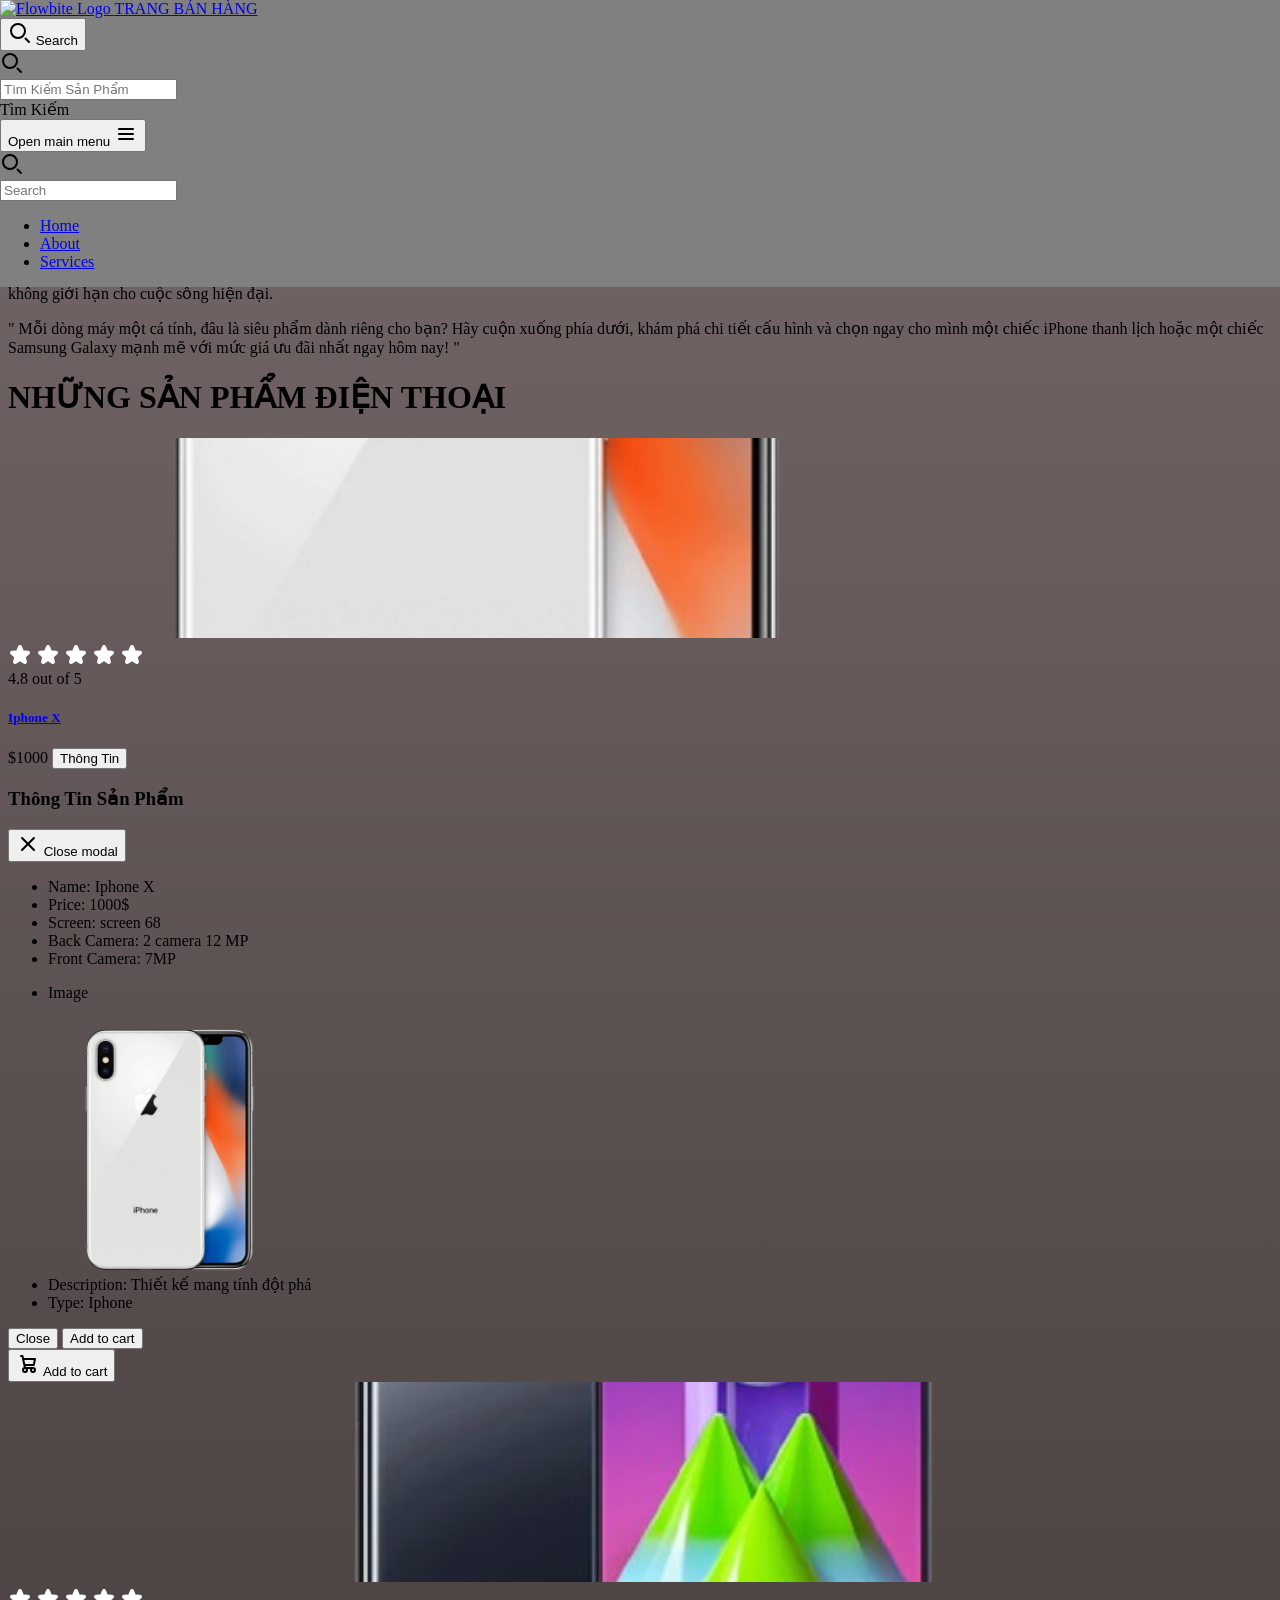
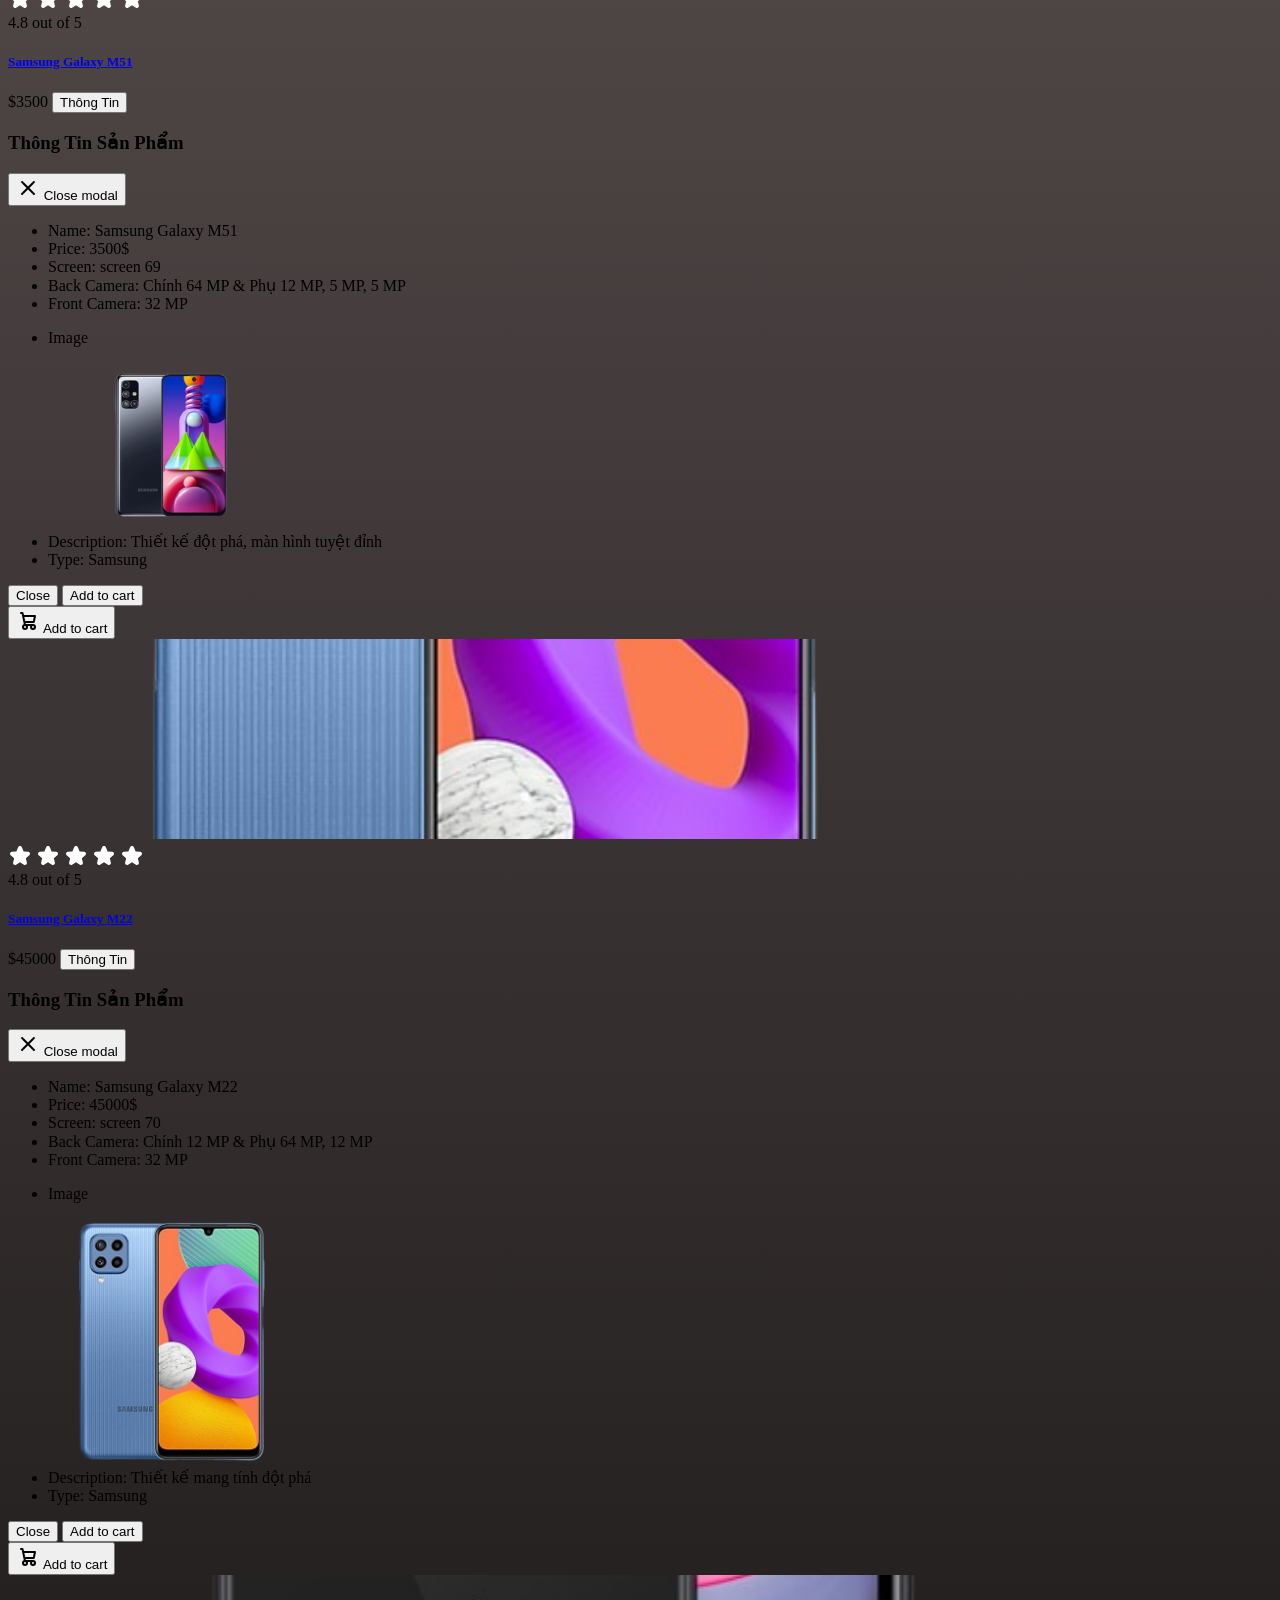
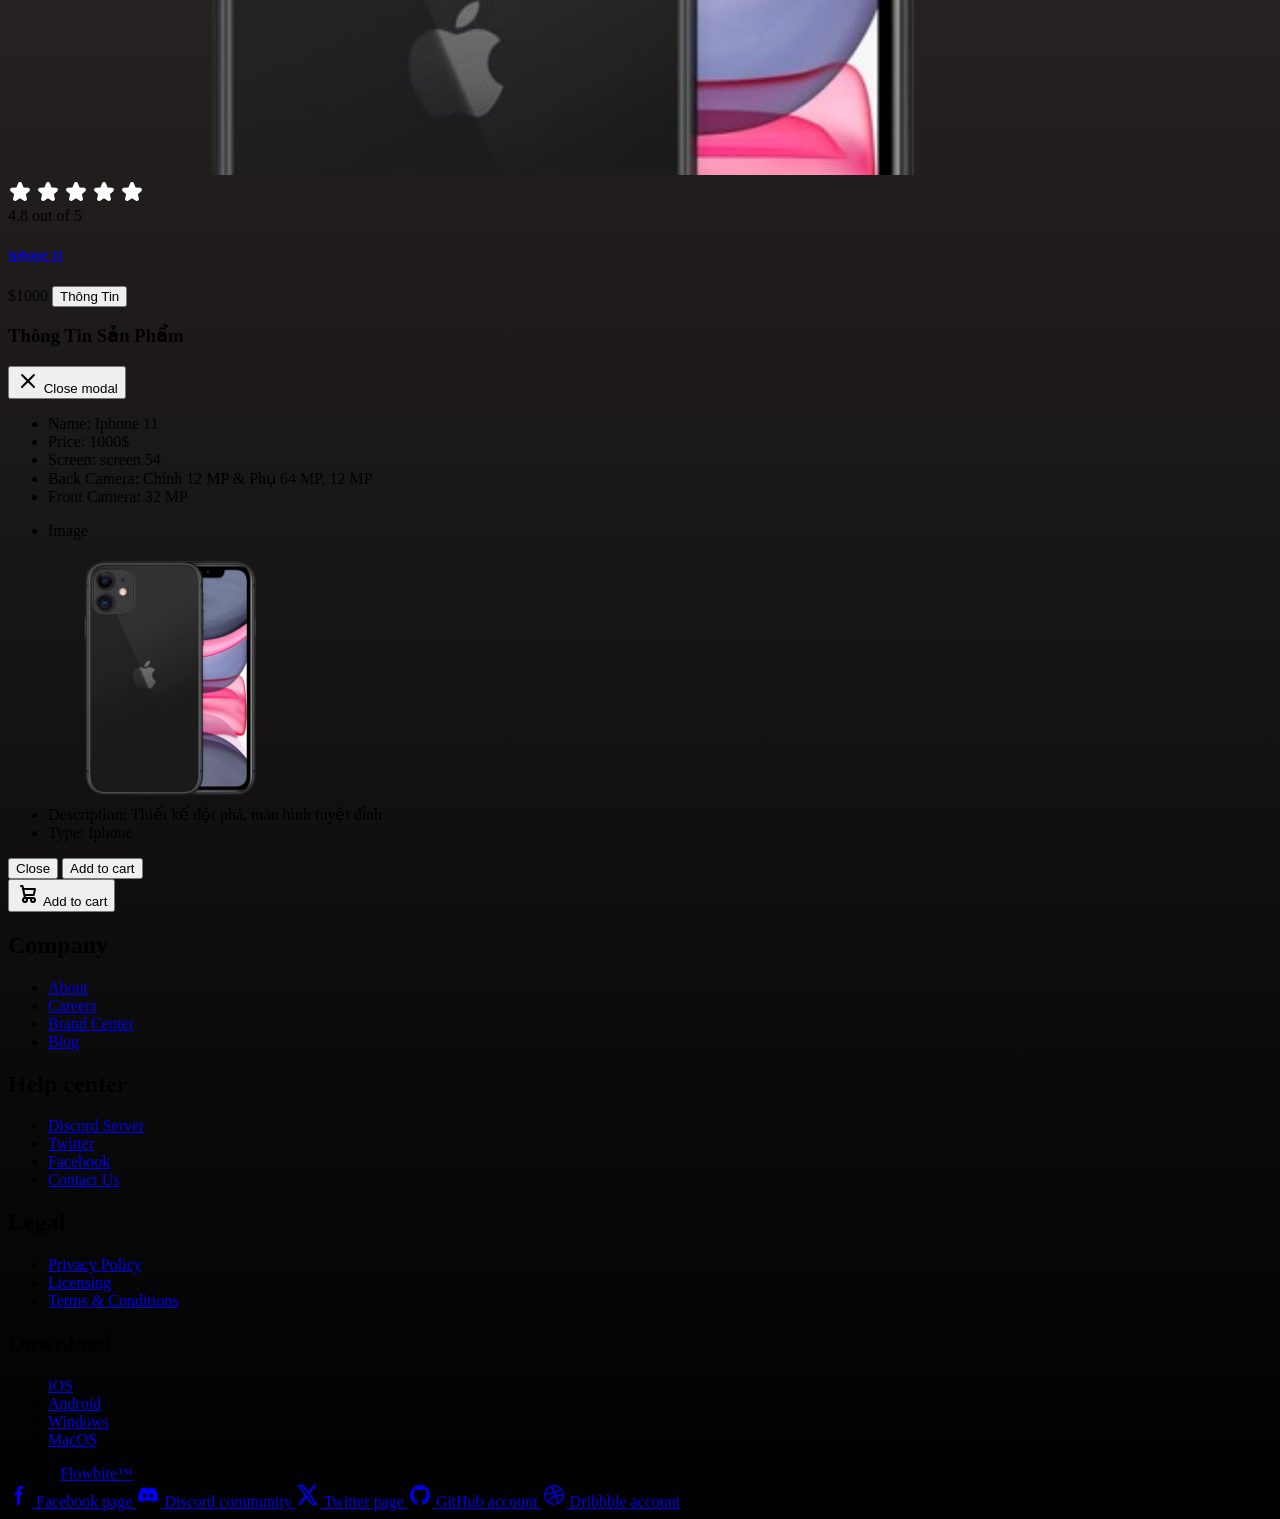
==== commit 6412a116: "hoanchinhgiaodien" ====
--- a/client/view/index.html
+++ b/client/view/index.html
@@ -11,7 +11,7 @@
       href="https://cdn.jsdelivr.net/npm/flowbite@4.0.1/dist/flowbite.min.css"
       rel="stylesheet"
     />
-    <!-- Css -->
+    <!-- CSS -->
     <link rel="stylesheet" href="index.css" />
   </head>
   <body>
@@ -29,7 +29,7 @@
           />
           <span
             class="self-center text-3xl text-white text-heading font-semibold whitespace-nowrap"
-            >TRANG NGƯỜI DÙNG</span
+            >TRANG BÁN HÀNG</span
           >
         </a>
         <!-- Thẻ div 1 -->
@@ -193,8 +193,8 @@
 
     <!-- Carousel -->
     <div id="carousel__header" class="pt-50">
-      <div id="carousel__content" class="">
-        <div class="w-[100%] pl-10 relative">
+      <div id="carousel__content" class="grid lg:grid-cols-2 gap-1">
+        <div id="carousel__left" class="w-[100%] relative">
           <div
             id="custom-controls-gallery"
             class="relative w-full"
@@ -306,13 +306,42 @@
             </div>
           </div>
         </div>
+        <div id="carousel__right" class="pl-10 pr-3 pb-10">
+          <h1 class="text-[4rem] text-white">Iphone | Samsung</h1>
+          <p class="text-lg pt-3">
+            <span class="font-bold">iPhone</span>: Tái định nghĩa chuẩn mực công
+            nghệ toàn cầu. Không chỉ là một chiếc điện thoại thông minh, đó là
+            biểu tượng của sự sang trọng, dẫn đầu xu thế với thiết kế thời
+            thượng, hiệu năng đỉnh cao và hệ sinh thái iOS mượt mà tuyệt đối.
+          </p>
+          <p class="text-lg pt-3">
+            <span class="font-bold">Samsung</span>: Kiến tạo tương lai công
+            nghệ. Tiên phong với những đột phá về màn hình gập độc đáo, camera
+            zoom siêu phân giải và hiệu năng xử lý đỉnh cao, mang đến trải
+            nghiệm di động không giới hạn cho cuộc sống hiện đại.
+          </p>
+          <p class="text-lg pt-3 italic">
+            <span class="underline"
+              >" Mỗi dòng máy một cá tính, đâu là siêu phẩm dành riêng cho
+              bạn?</span
+            >
+            <span class="font-bold">
+              Hãy cuộn xuống phía dưới, khám phá chi tiết cấu hình và chọn ngay
+              cho mình một chiếc iPhone thanh lịch hoặc một chiếc Samsung Galaxy
+              mạnh mẽ với mức giá ưu đãi nhất ngay hôm nay! "
+            </span>
+          </p>
+        </div>
       </div>
     </div>
 
     <!-- Product -->
+    <h1 class="text-[4rem] text-center text-white italic font-bold pt-15">
+      NHỮNG SẢN PHẨM ĐIỆN THOẠI
+    </h1>
     <div
       id="product"
-      class="grid md:grid-cols-4 md:gap-4 padding__y p-25 product-bg"
+      class="grid md:grid-cols-4 md:gap-4 p-25 pt-15 product-bg"
     >
       <div
         id="product__item-1"
@@ -633,8 +662,8 @@
 
             <!-- Xem Thông tin -->
             <button
-              data-modal-target="default-modal"
-              data-modal-toggle="default-modal"
+              data-modal-target="modal-samsung-M51"
+              data-modal-toggle="modal-samsung-M51"
               class="text-white bg-brand box-border border border-transparent hover:bg-brand-strong focus:ring-4 focus:ring-brand-medium shadow-xs font-medium leading-5 rounded-base text-sm px-4 py-2.5 focus:outline-none"
               type="button"
             >
@@ -643,7 +672,7 @@
 
             <!-- Main modal -->
             <div
-              id="default-modal"
+              id="modal-samsung-M51"
               tabindex="-1"
               aria-hidden="true"
               class="text-white hidden overflow-y-auto overflow-x-hidden fixed top-0 right-0 left-0 z-50 justify-center items-center w-full md:inset-0 h-[calc(100%-1rem)] max-h-full"
@@ -663,7 +692,7 @@
                     <button
                       type="button"
                       class="text-body bg-transparent hover:bg-neutral-tertiary hover:text-heading rounded-base text-sm w-9 h-9 ms-auto inline-flex justify-center items-center"
-                      data-modal-hide="default-modal"
+                      data-modal-hide="modal-samsung-M51"
                     >
                       <svg
                         class="w-5 h-5"
@@ -688,21 +717,23 @@
                   <!-- Modal body -->
                   <div class="space-y-4 md:space-y-6 py-4 md:py-6">
                     <ul>
-                      <li>Name: Iphone X</li>
-                      <li>Price: 1000$</li>
-                      <li>Screen: screen 68</li>
-                      <li>Back Camera: 2 camera 12 MP</li>
-                      <li>Front Camera: 7MP</li>
+                      <li>Name: Samsung Galaxy M51</li>
+                      <li>Price: 3500$</li>
+                      <li>Screen: screen 69</li>
+                      <li>Back Camera: Chính 64 MP & Phụ 12 MP, 5 MP, 5 MP</li>
+                      <li>Front Camera: 32 MP</li>
                       <li>
                         <p>Image</p>
                         <img
-                          src="../img/61nfuFmjL2L-removebg-preview.png"
+                          src="../img/Samsung-Galaxy-M51-featured-image-packshot-review-removebg-preview.png"
                           alt=""
                           width="20%"
                         />
                       </li>
-                      <li>Description: Thiết kế mang tính đột phá</li>
-                      <li>Type: Iphone</li>
+                      <li>
+                        Description: Thiết kế đột phá, màn hình tuyệt đỉnh
+                      </li>
+                      <li>Type: Samsung</li>
                     </ul>
                   </div>
                   <!-- Modal footer -->
@@ -710,14 +741,14 @@
                     class="flex items-center border-t border-default space-x-4 pt-4 md:pt-5"
                   >
                     <button
-                      data-modal-hide="default-modal"
+                      data-modal-hide="modal-samsung-M51"
                       type="button"
                       class="text-white bg-brand box-border border border-transparent hover:bg-brand-strong focus:ring-4 focus:ring-brand-medium shadow-xs font-medium leading-5 rounded-base text-sm px-4 py-2.5 focus:outline-none"
                     >
                       Close
                     </button>
                     <button
-                      data-modal-hide="default-modal"
+                      data-modal-hide="modal-samsung-M51"
                       type="button"
                       class="text-body bg-neutral-secondary-medium box-border border border-default-medium hover:bg-neutral-tertiary-medium hover:text-heading focus:ring-4 focus:ring-neutral-tertiary shadow-xs font-medium leading-5 rounded-base text-sm px-4 py-2.5 focus:outline-none"
                     >
@@ -852,8 +883,8 @@
             >
             <!-- Xem Thông tin -->
             <button
-              data-modal-target="default-modal"
-              data-modal-toggle="default-modal"
+              data-modal-target="modal-samsung-M22"
+              data-modal-toggle="modal-samsung-M22"
               class="text-white bg-brand box-border border border-transparent hover:bg-brand-strong focus:ring-4 focus:ring-brand-medium shadow-xs font-medium leading-5 rounded-base text-sm px-4 py-2.5 focus:outline-none"
               type="button"
             >
@@ -862,7 +893,7 @@
 
             <!-- Main modal -->
             <div
-              id="default-modal"
+              id="modal-samsung-M22"
               tabindex="-1"
               aria-hidden="true"
               class="text-white hidden overflow-y-auto overflow-x-hidden fixed top-0 right-0 left-0 z-50 justify-center items-center w-full md:inset-0 h-[calc(100%-1rem)] max-h-full"
@@ -882,7 +913,7 @@
                     <button
                       type="button"
                       class="text-body bg-transparent hover:bg-neutral-tertiary hover:text-heading rounded-base text-sm w-9 h-9 ms-auto inline-flex justify-center items-center"
-                      data-modal-hide="default-modal"
+                      data-modal-hide="modal-samsung-M22"
                     >
                       <svg
                         class="w-5 h-5"
@@ -907,21 +938,21 @@
                   <!-- Modal body -->
                   <div class="space-y-4 md:space-y-6 py-4 md:py-6">
                     <ul>
-                      <li>Name: Iphone X</li>
-                      <li>Price: 1000$</li>
-                      <li>Screen: screen 68</li>
-                      <li>Back Camera: 2 camera 12 MP</li>
-                      <li>Front Camera: 7MP</li>
+                      <li>Name: Samsung Galaxy M22</li>
+                      <li>Price: 45000$</li>
+                      <li>Screen: screen 70</li>
+                      <li>Back Camera: Chính 12 MP & Phụ 64 MP, 12 MP</li>
+                      <li>Front Camera: 32 MP</li>
                       <li>
                         <p>Image</p>
                         <img
-                          src="../img/61nfuFmjL2L-removebg-preview.png"
+                          src="../img/Samsung-Galaxy-M22-removebg-preview.png"
                           alt=""
                           width="20%"
                         />
                       </li>
                       <li>Description: Thiết kế mang tính đột phá</li>
-                      <li>Type: Iphone</li>
+                      <li>Type: Samsung</li>
                     </ul>
                   </div>
                   <!-- Modal footer -->
@@ -929,14 +960,14 @@
                     class="flex items-center border-t border-default space-x-4 pt-4 md:pt-5"
                   >
                     <button
-                      data-modal-hide="default-modal"
+                      data-modal-hide="modal-samsung-M22"
                       type="button"
                       class="text-white bg-brand box-border border border-transparent hover:bg-brand-strong focus:ring-4 focus:ring-brand-medium shadow-xs font-medium leading-5 rounded-base text-sm px-4 py-2.5 focus:outline-none"
                     >
                       Close
                     </button>
                     <button
-                      data-modal-hide="default-modal"
+                      data-modal-hide="modal-samsung-M22"
                       type="button"
                       class="text-body bg-neutral-secondary-medium box-border border border-default-medium hover:bg-neutral-tertiary-medium hover:text-heading focus:ring-4 focus:ring-neutral-tertiary shadow-xs font-medium leading-5 rounded-base text-sm px-4 py-2.5 focus:outline-none"
                     >
@@ -1070,8 +1101,8 @@
             >
             <!-- Xem Thông tin -->
             <button
-              data-modal-target="default-modal"
-              data-modal-toggle="default-modal"
+              data-modal-target="modal-iphone-11"
+              data-modal-toggle="modal-iphone-11"
               class="text-white bg-brand box-border border border-transparent hover:bg-brand-strong focus:ring-4 focus:ring-brand-medium shadow-xs font-medium leading-5 rounded-base text-sm px-4 py-2.5 focus:outline-none"
               type="button"
             >
@@ -1080,7 +1111,7 @@
 
             <!-- Main modal -->
             <div
-              id="default-modal"
+              id="modal-iphone-11"
               tabindex="-1"
               aria-hidden="true"
               class="text-white hidden overflow-y-auto overflow-x-hidden fixed top-0 right-0 left-0 z-50 justify-center items-center w-full md:inset-0 h-[calc(100%-1rem)] max-h-full"
@@ -1100,7 +1131,7 @@
                     <button
                       type="button"
                       class="text-body bg-transparent hover:bg-neutral-tertiary hover:text-heading rounded-base text-sm w-9 h-9 ms-auto inline-flex justify-center items-center"
-                      data-modal-hide="default-modal"
+                      data-modal-hide="modal-iphone-11"
                     >
                       <svg
                         class="w-5 h-5"
@@ -1125,20 +1156,22 @@
                   <!-- Modal body -->
                   <div class="space-y-4 md:space-y-6 py-4 md:py-6">
                     <ul>
-                      <li>Name: Iphone X</li>
+                      <li>Name: Iphone 11</li>
                       <li>Price: 1000$</li>
-                      <li>Screen: screen 68</li>
-                      <li>Back Camera: 2 camera 12 MP</li>
-                      <li>Front Camera: 7MP</li>
+                      <li>Screen: screen 54</li>
+                      <li>Back Camera: Chính 12 MP & Phụ 64 MP, 12 MP</li>
+                      <li>Front Camera: 32 MP</li>
                       <li>
                         <p>Image</p>
                         <img
-                          src="../img/61nfuFmjL2L-removebg-preview.png"
+                          src="../img/36938_iphone11_black_select_2019-removebg-preview.png"
                           alt=""
                           width="20%"
                         />
                       </li>
-                      <li>Description: Thiết kế mang tính đột phá</li>
+                      <li>
+                        Description: Thiết kế đột phá, màn hình tuyệt đỉnh
+                      </li>
                       <li>Type: Iphone</li>
                     </ul>
                   </div>
@@ -1147,14 +1180,14 @@
                     class="flex items-center border-t border-default space-x-4 pt-4 md:pt-5"
                   >
                     <button
-                      data-modal-hide="default-modal"
+                      data-modal-hide="modal-iphone-11"
                       type="button"
                       class="text-white bg-brand box-border border border-transparent hover:bg-brand-strong focus:ring-4 focus:ring-brand-medium shadow-xs font-medium leading-5 rounded-base text-sm px-4 py-2.5 focus:outline-none"
                     >
                       Close
                     </button>
                     <button
-                      data-modal-hide="default-modal"
+                      data-modal-hide="modal-iphone-11"
                       type="button"
                       class="text-body bg-neutral-secondary-medium box-border border border-default-medium hover:bg-neutral-tertiary-medium hover:text-heading focus:ring-4 focus:ring-neutral-tertiary shadow-xs font-medium leading-5 rounded-base text-sm px-4 py-2.5 focus:outline-none"
                     >
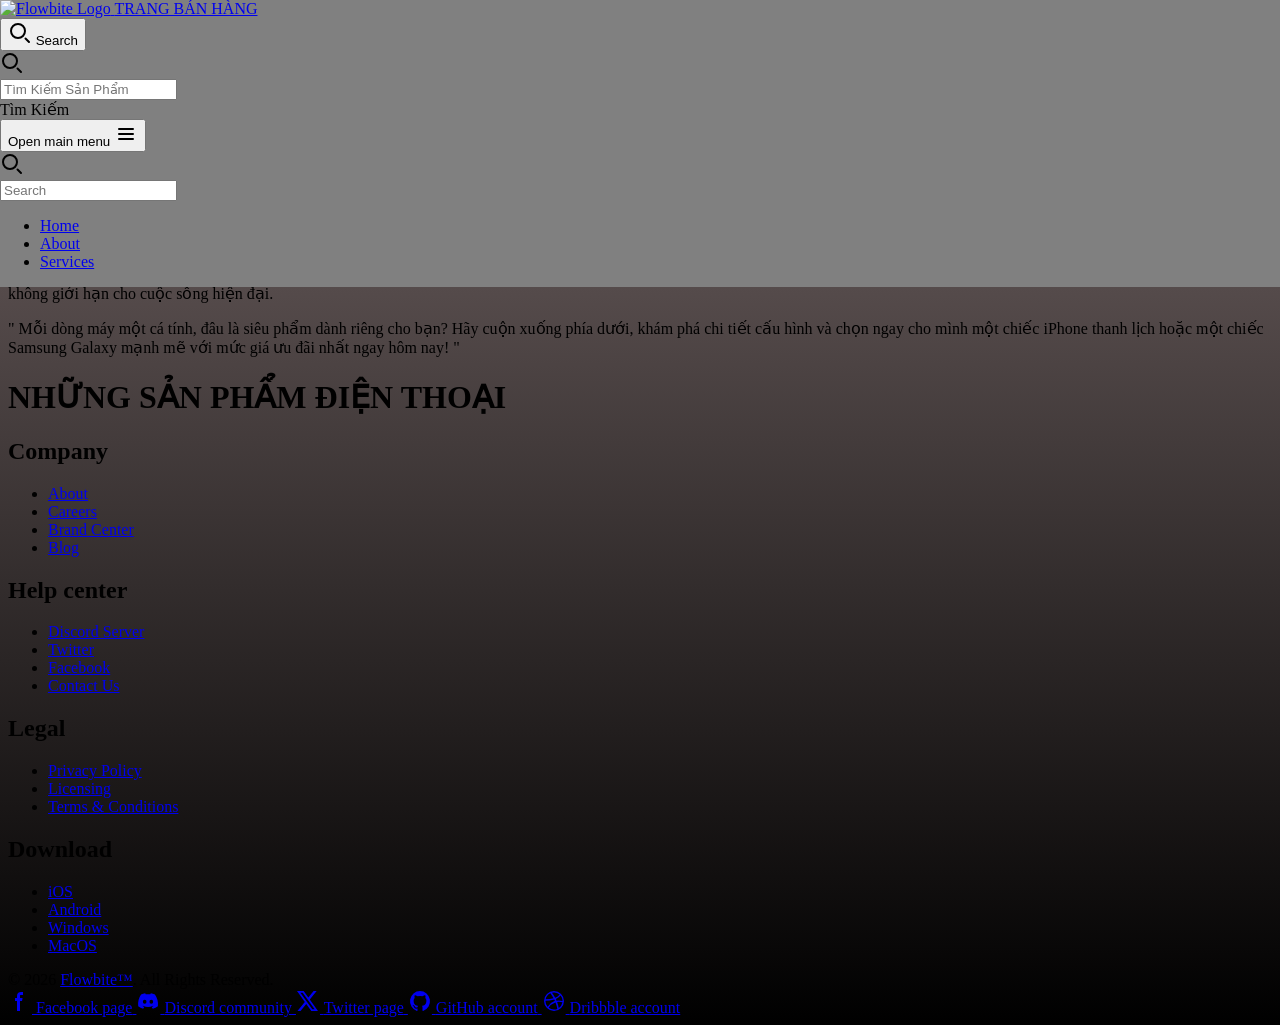
==== commit 3d97cfd5: "lay_data_server_render_ra_UI" ====
--- a/client/view/index.html
+++ b/client/view/index.html
@@ -340,890 +340,10 @@
       NHỮNG SẢN PHẨM ĐIỆN THOẠI
     </h1>
     <div
-      id="product"
       class="grid md:grid-cols-4 md:gap-4 p-25 pt-15 product-bg"
-    >
-      <div
-        id="product__item-1"
-        class="product__item w-full max-w-sm bg-neutral-primary-soft p-6 border border-default rounded-lg shadow-xs"
-      >
-        <a href="#">
-          <img
-            class="rounded-lg mb-6"
-            src="../img/61nfuFmjL2L-removebg-preview.png"
-            alt="product image"
-          />
-        </a>
-        <div>
-          <div class="flex items-center space-x-3 mb-6">
-            <div class="flex items-center space-x-1 rtl:space-x-reverse">
-              <svg
-                class="w-5 h-5 text-fg-yellow"
-                aria-hidden="true"
-                xmlns="http://www.w3.org/2000/svg"
-                width="24"
-                height="24"
-                fill="white"
-                viewBox="0 0 24 24"
-              >
-                <path
-                  d="M13.849 4.22c-.684-1.626-3.014-1.626-3.698 0L8.397 8.387l-4.552.361c-1.775.14-2.495 2.331-1.142 3.477l3.468 2.937-1.06 4.392c-.413 1.713 1.472 3.067 2.992 2.149L12 19.35l3.897 2.354c1.52.918 3.405-.436 2.992-2.15l-1.06-4.39 3.468-2.938c1.353-1.146.633-3.336-1.142-3.477l-4.552-.36-1.754-4.17Z"
-                />
-              </svg>
-              <svg
-                class="w-5 h-5 text-fg-yellow"
-                aria-hidden="true"
-                xmlns="http://www.w3.org/2000/svg"
-                width="24"
-                height="24"
-                fill="white"
-                viewBox="0 0 24 24"
-              >
-                <path
-                  d="M13.849 4.22c-.684-1.626-3.014-1.626-3.698 0L8.397 8.387l-4.552.361c-1.775.14-2.495 2.331-1.142 3.477l3.468 2.937-1.06 4.392c-.413 1.713 1.472 3.067 2.992 2.149L12 19.35l3.897 2.354c1.52.918 3.405-.436 2.992-2.15l-1.06-4.39 3.468-2.938c1.353-1.146.633-3.336-1.142-3.477l-4.552-.36-1.754-4.17Z"
-                />
-              </svg>
-              <svg
-                class="w-5 h-5 text-fg-yellow"
-                aria-hidden="true"
-                xmlns="http://www.w3.org/2000/svg"
-                width="24"
-                height="24"
-                fill="white"
-                viewBox="0 0 24 24"
-              >
-                <path
-                  d="M13.849 4.22c-.684-1.626-3.014-1.626-3.698 0L8.397 8.387l-4.552.361c-1.775.14-2.495 2.331-1.142 3.477l3.468 2.937-1.06 4.392c-.413 1.713 1.472 3.067 2.992 2.149L12 19.35l3.897 2.354c1.52.918 3.405-.436 2.992-2.15l-1.06-4.39 3.468-2.938c1.353-1.146.633-3.336-1.142-3.477l-4.552-.36-1.754-4.17Z"
-                />
-              </svg>
-              <svg
-                class="w-5 h-5 text-fg-yellow"
-                aria-hidden="true"
-                xmlns="http://www.w3.org/2000/svg"
-                width="24"
-                height="24"
-                fill="white"
-                viewBox="0 0 24 24"
-              >
-                <path
-                  d="M13.849 4.22c-.684-1.626-3.014-1.626-3.698 0L8.397 8.387l-4.552.361c-1.775.14-2.495 2.331-1.142 3.477l3.468 2.937-1.06 4.392c-.413 1.713 1.472 3.067 2.992 2.149L12 19.35l3.897 2.354c1.52.918 3.405-.436 2.992-2.15l-1.06-4.39 3.468-2.938c1.353-1.146.633-3.336-1.142-3.477l-4.552-.36-1.754-4.17Z"
-                />
-              </svg>
-              <svg
-                class="w-5 h-5 text-fg-yellow"
-                aria-hidden="true"
-                xmlns="http://www.w3.org/2000/svg"
-                width="24"
-                height="24"
-                fill="white"
-                viewBox="0 0 24 24"
-              >
-                <path
-                  d="M13.849 4.22c-.684-1.626-3.014-1.626-3.698 0L8.397 8.387l-4.552.361c-1.775.14-2.495 2.331-1.142 3.477l3.468 2.937-1.06 4.392c-.413 1.713 1.472 3.067 2.992 2.149L12 19.35l3.897 2.354c1.52.918 3.405-.436 2.992-2.15l-1.06-4.39 3.468-2.938c1.353-1.146.633-3.336-1.142-3.477l-4.552-.36-1.754-4.17Z"
-                />
-              </svg>
-            </div>
-            <span
-              class="bg-brand-softer text-white border border-brand-subtle text-fg-brand-strong text-xs font-medium px-1.5 py-0.5 rounded-sm"
-              >4.8 out of 5</span
-            >
-          </div>
-          <a href="#">
-            <h5
-              class="text-xl text-heading text-white font-semibold tracking-tight"
-            >
-              Iphone X
-            </h5>
-          </a>
-          <div class="flex items-center justify-between mt-6">
-            <span class="text-3xl font-extrabold text-heading text-white mr-5"
-              >$1000</span
-            >
-            <!-- Xem Thông tin -->
-            <button
-              data-modal-target="default-modal"
-              data-modal-toggle="default-modal"
-              class="text-white bg-brand box-border border border-transparent hover:bg-brand-strong focus:ring-4 focus:ring-brand-medium shadow-xs font-medium leading-5 rounded-base text-sm px-4 py-2.5 focus:outline-none"
-              type="button"
-            >
-              Thông Tin
-            </button>
-
-            <!-- Main modal -->
-            <div
-              id="default-modal"
-              tabindex="-1"
-              aria-hidden="true"
-              class="text-white hidden overflow-y-auto overflow-x-hidden fixed top-0 right-0 left-0 z-50 justify-center items-center w-full md:inset-0 h-[calc(100%-1rem)] max-h-full"
-            >
-              <div class="relative bg-gray-900 w-full max-w-3xl max-h-3xl">
-                <!-- Modal content -->
-                <div
-                  class="relative bg-neutral-primary-soft border border-default rounded-base shadow-sm p-4 md:p-6"
-                >
-                  <!-- Modal header -->
-                  <div
-                    class="flex items-center justify-between border-b border-default pb-4 md:pb-5"
-                  >
-                    <h3 class="text-lg font-medium text-heading">
-                      Thông Tin Sản Phẩm
-                    </h3>
-                    <button
-                      type="button"
-                      class="text-body bg-transparent hover:bg-neutral-tertiary hover:text-heading rounded-base text-sm w-9 h-9 ms-auto inline-flex justify-center items-center"
-                      data-modal-hide="default-modal"
-                    >
-                      <svg
-                        class="w-5 h-5"
-                        aria-hidden="true"
-                        xmlns="http://www.w3.org/2000/svg"
-                        width="24"
-                        height="24"
-                        fill="none"
-                        viewBox="0 0 24 24"
-                      >
-                        <path
-                          stroke="currentColor"
-                          stroke-linecap="round"
-                          stroke-linejoin="round"
-                          stroke-width="2"
-                          d="M6 18 17.94 6M18 18 6.06 6"
-                        />
-                      </svg>
-                      <span class="sr-only">Close modal</span>
-                    </button>
-                  </div>
-                  <!-- Modal body -->
-                  <div class="space-y-4 md:space-y-6 py-4 md:py-6">
-                    <ul>
-                      <li>Name: Iphone X</li>
-                      <li>Price: 1000$</li>
-                      <li>Screen: screen 68</li>
-                      <li>Back Camera: 2 camera 12 MP</li>
-                      <li>Front Camera: 7MP</li>
-                      <li>
-                        <p>Image</p>
-                        <img
-                          src="../img/61nfuFmjL2L-removebg-preview.png"
-                          alt=""
-                          width="20%"
-                        />
-                      </li>
-                      <li>Description: Thiết kế mang tính đột phá</li>
-                      <li>Type: Iphone</li>
-                    </ul>
-                  </div>
-                  <!-- Modal footer -->
-                  <div
-                    class="flex items-center border-t border-default space-x-4 pt-4 md:pt-5"
-                  >
-                    <button
-                      data-modal-hide="default-modal"
-                      type="button"
-                      class="text-white bg-brand box-border border border-transparent hover:bg-brand-strong focus:ring-4 focus:ring-brand-medium shadow-xs font-medium leading-5 rounded-base text-sm px-4 py-2.5 focus:outline-none"
-                    >
-                      Close
-                    </button>
-                    <button
-                      data-modal-hide="default-modal"
-                      type="button"
-                      class="text-body bg-neutral-secondary-medium box-border border border-default-medium hover:bg-neutral-tertiary-medium hover:text-heading focus:ring-4 focus:ring-neutral-tertiary shadow-xs font-medium leading-5 rounded-base text-sm px-4 py-2.5 focus:outline-none"
-                    >
-                      Add to cart
-                    </button>
-                  </div>
-                </div>
-              </div>
-            </div>
-
-            <!-- Giỏ Hàng -->
-            <button
-              type="button"
-              class="inline-flex cursor-pointer items-center text-white bg-brand hover:bg-brand-strong box-border border border-transparent focus:ring-4 focus:ring-brand-medium shadow-xs font-medium leading-5 rounded-base text-sm px-3 py-2 focus:outline-none"
-            >
-              <svg
-                class="w-4 h-4 me-1.5"
-                aria-hidden="true"
-                xmlns="http://www.w3.org/2000/svg"
-                width="24"
-                height="24"
-                fill="none"
-                viewBox="0 0 24 24"
-              >
-                <path
-                  stroke="currentColor"
-                  stroke-linecap="round"
-                  stroke-linejoin="round"
-                  stroke-width="2"
-                  d="M5 4h1.5L9 16m0 0h8m-8 0a2 2 0 1 0 0 4 2 2 0 0 0 0-4Zm8 0a2 2 0 1 0 0 4 2 2 0 0 0 0-4Zm-8.5-3h9.25L19 7H7.312"
-                />
-              </svg>
-              Add to cart
-            </button>
-          </div>
-        </div>
-      </div>
-      <div
-        id="product__item-2"
-        class="product__item w-full max-w-sm bg-neutral-primary-soft p-6 border border-default rounded-lg shadow-xs"
-      >
-        <a href="#">
-          <img
-            class="rounded-lg mb-6"
-            src="../img/Samsung-Galaxy-M51-featured-image-packshot-review-removebg-preview.png"
-            alt="product image"
-          />
-        </a>
-        <div>
-          <div class="flex items-center space-x-3 mb-6">
-            <div class="flex items-center space-x-1 rtl:space-x-reverse">
-              <svg
-                class="w-5 h-5 text-fg-yellow"
-                aria-hidden="true"
-                xmlns="http://www.w3.org/2000/svg"
-                width="24"
-                height="24"
-                fill="white"
-                viewBox="0 0 24 24"
-              >
-                <path
-                  d="M13.849 4.22c-.684-1.626-3.014-1.626-3.698 0L8.397 8.387l-4.552.361c-1.775.14-2.495 2.331-1.142 3.477l3.468 2.937-1.06 4.392c-.413 1.713 1.472 3.067 2.992 2.149L12 19.35l3.897 2.354c1.52.918 3.405-.436 2.992-2.15l-1.06-4.39 3.468-2.938c1.353-1.146.633-3.336-1.142-3.477l-4.552-.36-1.754-4.17Z"
-                />
-              </svg>
-              <svg
-                class="w-5 h-5 text-fg-yellow"
-                aria-hidden="true"
-                xmlns="http://www.w3.org/2000/svg"
-                width="24"
-                height="24"
-                fill="white"
-                viewBox="0 0 24 24"
-              >
-                <path
-                  d="M13.849 4.22c-.684-1.626-3.014-1.626-3.698 0L8.397 8.387l-4.552.361c-1.775.14-2.495 2.331-1.142 3.477l3.468 2.937-1.06 4.392c-.413 1.713 1.472 3.067 2.992 2.149L12 19.35l3.897 2.354c1.52.918 3.405-.436 2.992-2.15l-1.06-4.39 3.468-2.938c1.353-1.146.633-3.336-1.142-3.477l-4.552-.36-1.754-4.17Z"
-                />
-              </svg>
-              <svg
-                class="w-5 h-5 text-fg-yellow"
-                aria-hidden="true"
-                xmlns="http://www.w3.org/2000/svg"
-                width="24"
-                height="24"
-                fill="white"
-                viewBox="0 0 24 24"
-              >
-                <path
-                  d="M13.849 4.22c-.684-1.626-3.014-1.626-3.698 0L8.397 8.387l-4.552.361c-1.775.14-2.495 2.331-1.142 3.477l3.468 2.937-1.06 4.392c-.413 1.713 1.472 3.067 2.992 2.149L12 19.35l3.897 2.354c1.52.918 3.405-.436 2.992-2.15l-1.06-4.39 3.468-2.938c1.353-1.146.633-3.336-1.142-3.477l-4.552-.36-1.754-4.17Z"
-                />
-              </svg>
-              <svg
-                class="w-5 h-5 text-fg-yellow"
-                aria-hidden="true"
-                xmlns="http://www.w3.org/2000/svg"
-                width="24"
-                height="24"
-                fill="white"
-                viewBox="0 0 24 24"
-              >
-                <path
-                  d="M13.849 4.22c-.684-1.626-3.014-1.626-3.698 0L8.397 8.387l-4.552.361c-1.775.14-2.495 2.331-1.142 3.477l3.468 2.937-1.06 4.392c-.413 1.713 1.472 3.067 2.992 2.149L12 19.35l3.897 2.354c1.52.918 3.405-.436 2.992-2.15l-1.06-4.39 3.468-2.938c1.353-1.146.633-3.336-1.142-3.477l-4.552-.36-1.754-4.17Z"
-                />
-              </svg>
-              <svg
-                class="w-5 h-5 text-fg-yellow"
-                aria-hidden="true"
-                xmlns="http://www.w3.org/2000/svg"
-                width="24"
-                height="24"
-                fill="white"
-                viewBox="0 0 24 24"
-              >
-                <path
-                  d="M13.849 4.22c-.684-1.626-3.014-1.626-3.698 0L8.397 8.387l-4.552.361c-1.775.14-2.495 2.331-1.142 3.477l3.468 2.937-1.06 4.392c-.413 1.713 1.472 3.067 2.992 2.149L12 19.35l3.897 2.354c1.52.918 3.405-.436 2.992-2.15l-1.06-4.39 3.468-2.938c1.353-1.146.633-3.336-1.142-3.477l-4.552-.36-1.754-4.17Z"
-                />
-              </svg>
-            </div>
-            <span
-              class="bg-brand-softer text-white border border-brand-subtle text-fg-brand-strong text-xs font-medium px-1.5 py-0.5 rounded-sm"
-              >4.8 out of 5</span
-            >
-          </div>
-          <a href="#">
-            <h5
-              class="text-xl text-heading text-white font-semibold tracking-tight"
-            >
-              Samsung Galaxy M51
-            </h5>
-          </a>
-          <div class="flex items-center justify-between mt-6">
-            <span class="text-3xl font-extrabold text-heading text-white"
-              >$3500</span
-            >
-
-            <!-- Xem Thông tin -->
-            <button
-              data-modal-target="modal-samsung-M51"
-              data-modal-toggle="modal-samsung-M51"
-              class="text-white bg-brand box-border border border-transparent hover:bg-brand-strong focus:ring-4 focus:ring-brand-medium shadow-xs font-medium leading-5 rounded-base text-sm px-4 py-2.5 focus:outline-none"
-              type="button"
-            >
-              Thông Tin
-            </button>
-
-            <!-- Main modal -->
-            <div
-              id="modal-samsung-M51"
-              tabindex="-1"
-              aria-hidden="true"
-              class="text-white hidden overflow-y-auto overflow-x-hidden fixed top-0 right-0 left-0 z-50 justify-center items-center w-full md:inset-0 h-[calc(100%-1rem)] max-h-full"
-            >
-              <div class="relative bg-gray-900 w-full max-w-3xl max-h-3xl">
-                <!-- Modal content -->
-                <div
-                  class="relative bg-neutral-primary-soft border border-default rounded-base shadow-sm p-4 md:p-6"
-                >
-                  <!-- Modal header -->
-                  <div
-                    class="flex items-center justify-between border-b border-default pb-4 md:pb-5"
-                  >
-                    <h3 class="text-lg font-medium text-heading">
-                      Thông Tin Sản Phẩm
-                    </h3>
-                    <button
-                      type="button"
-                      class="text-body bg-transparent hover:bg-neutral-tertiary hover:text-heading rounded-base text-sm w-9 h-9 ms-auto inline-flex justify-center items-center"
-                      data-modal-hide="modal-samsung-M51"
-                    >
-                      <svg
-                        class="w-5 h-5"
-                        aria-hidden="true"
-                        xmlns="http://www.w3.org/2000/svg"
-                        width="24"
-                        height="24"
-                        fill="none"
-                        viewBox="0 0 24 24"
-                      >
-                        <path
-                          stroke="currentColor"
-                          stroke-linecap="round"
-                          stroke-linejoin="round"
-                          stroke-width="2"
-                          d="M6 18 17.94 6M18 18 6.06 6"
-                        />
-                      </svg>
-                      <span class="sr-only">Close modal</span>
-                    </button>
-                  </div>
-                  <!-- Modal body -->
-                  <div class="space-y-4 md:space-y-6 py-4 md:py-6">
-                    <ul>
-                      <li>Name: Samsung Galaxy M51</li>
-                      <li>Price: 3500$</li>
-                      <li>Screen: screen 69</li>
-                      <li>Back Camera: Chính 64 MP & Phụ 12 MP, 5 MP, 5 MP</li>
-                      <li>Front Camera: 32 MP</li>
-                      <li>
-                        <p>Image</p>
-                        <img
-                          src="../img/Samsung-Galaxy-M51-featured-image-packshot-review-removebg-preview.png"
-                          alt=""
-                          width="20%"
-                        />
-                      </li>
-                      <li>
-                        Description: Thiết kế đột phá, màn hình tuyệt đỉnh
-                      </li>
-                      <li>Type: Samsung</li>
-                    </ul>
-                  </div>
-                  <!-- Modal footer -->
-                  <div
-                    class="flex items-center border-t border-default space-x-4 pt-4 md:pt-5"
-                  >
-                    <button
-                      data-modal-hide="modal-samsung-M51"
-                      type="button"
-                      class="text-white bg-brand box-border border border-transparent hover:bg-brand-strong focus:ring-4 focus:ring-brand-medium shadow-xs font-medium leading-5 rounded-base text-sm px-4 py-2.5 focus:outline-none"
-                    >
-                      Close
-                    </button>
-                    <button
-                      data-modal-hide="modal-samsung-M51"
-                      type="button"
-                      class="text-body bg-neutral-secondary-medium box-border border border-default-medium hover:bg-neutral-tertiary-medium hover:text-heading focus:ring-4 focus:ring-neutral-tertiary shadow-xs font-medium leading-5 rounded-base text-sm px-4 py-2.5 focus:outline-none"
-                    >
-                      Add to cart
-                    </button>
-                  </div>
-                </div>
-              </div>
-            </div>
-
-            <button
-              type="button"
-              class="inline-flex items-center cursor-pointer text-white bg-brand hover:bg-brand-strong box-border border border-transparent focus:ring-4 focus:ring-brand-medium shadow-xs font-medium leading-5 rounded-base text-sm px-3 py-2 focus:outline-none"
-            >
-              <svg
-                class="w-4 h-4 me-1.5"
-                aria-hidden="true"
-                xmlns="http://www.w3.org/2000/svg"
-                width="24"
-                height="24"
-                fill="none"
-                viewBox="0 0 24 24"
-              >
-                <path
-                  stroke="currentColor"
-                  stroke-linecap="round"
-                  stroke-linejoin="round"
-                  stroke-width="2"
-                  d="M5 4h1.5L9 16m0 0h8m-8 0a2 2 0 1 0 0 4 2 2 0 0 0 0-4Zm8 0a2 2 0 1 0 0 4 2 2 0 0 0 0-4Zm-8.5-3h9.25L19 7H7.312"
-                />
-              </svg>
-              Add to cart
-            </button>
-          </div>
-        </div>
-      </div>
-      <div
-        id="product__item-3"
-        class="product__item w-full max-w-sm bg-neutral-primary-soft p-6 border border-default rounded-lg shadow-xs"
-      >
-        <a href="#">
-          <img
-            class="rounded-lg mb-6"
-            src="../img/Samsung-Galaxy-M22-removebg-preview.png"
-            alt="product image"
-          />
-        </a>
-        <div>
-          <div class="flex items-center space-x-3 mb-6">
-            <div class="flex items-center space-x-1 rtl:space-x-reverse">
-              <svg
-                class="w-5 h-5 text-fg-yellow"
-                aria-hidden="true"
-                xmlns="http://www.w3.org/2000/svg"
-                width="24"
-                height="24"
-                fill="white"
-                viewBox="0 0 24 24"
-              >
-                <path
-                  d="M13.849 4.22c-.684-1.626-3.014-1.626-3.698 0L8.397 8.387l-4.552.361c-1.775.14-2.495 2.331-1.142 3.477l3.468 2.937-1.06 4.392c-.413 1.713 1.472 3.067 2.992 2.149L12 19.35l3.897 2.354c1.52.918 3.405-.436 2.992-2.15l-1.06-4.39 3.468-2.938c1.353-1.146.633-3.336-1.142-3.477l-4.552-.36-1.754-4.17Z"
-                />
-              </svg>
-              <svg
-                class="w-5 h-5 text-fg-yellow"
-                aria-hidden="true"
-                xmlns="http://www.w3.org/2000/svg"
-                width="24"
-                height="24"
-                fill="white"
-                viewBox="0 0 24 24"
-              >
-                <path
-                  d="M13.849 4.22c-.684-1.626-3.014-1.626-3.698 0L8.397 8.387l-4.552.361c-1.775.14-2.495 2.331-1.142 3.477l3.468 2.937-1.06 4.392c-.413 1.713 1.472 3.067 2.992 2.149L12 19.35l3.897 2.354c1.52.918 3.405-.436 2.992-2.15l-1.06-4.39 3.468-2.938c1.353-1.146.633-3.336-1.142-3.477l-4.552-.36-1.754-4.17Z"
-                />
-              </svg>
-              <svg
-                class="w-5 h-5 text-fg-yellow"
-                aria-hidden="true"
-                xmlns="http://www.w3.org/2000/svg"
-                width="24"
-                height="24"
-                fill="white"
-                viewBox="0 0 24 24"
-              >
-                <path
-                  d="M13.849 4.22c-.684-1.626-3.014-1.626-3.698 0L8.397 8.387l-4.552.361c-1.775.14-2.495 2.331-1.142 3.477l3.468 2.937-1.06 4.392c-.413 1.713 1.472 3.067 2.992 2.149L12 19.35l3.897 2.354c1.52.918 3.405-.436 2.992-2.15l-1.06-4.39 3.468-2.938c1.353-1.146.633-3.336-1.142-3.477l-4.552-.36-1.754-4.17Z"
-                />
-              </svg>
-              <svg
-                class="w-5 h-5 text-fg-yellow"
-                aria-hidden="true"
-                xmlns="http://www.w3.org/2000/svg"
-                width="24"
-                height="24"
-                fill="white"
-                viewBox="0 0 24 24"
-              >
-                <path
-                  d="M13.849 4.22c-.684-1.626-3.014-1.626-3.698 0L8.397 8.387l-4.552.361c-1.775.14-2.495 2.331-1.142 3.477l3.468 2.937-1.06 4.392c-.413 1.713 1.472 3.067 2.992 2.149L12 19.35l3.897 2.354c1.52.918 3.405-.436 2.992-2.15l-1.06-4.39 3.468-2.938c1.353-1.146.633-3.336-1.142-3.477l-4.552-.36-1.754-4.17Z"
-                />
-              </svg>
-              <svg
-                class="w-5 h-5 text-fg-yellow"
-                aria-hidden="true"
-                xmlns="http://www.w3.org/2000/svg"
-                width="24"
-                height="24"
-                fill="white"
-                viewBox="0 0 24 24"
-              >
-                <path
-                  d="M13.849 4.22c-.684-1.626-3.014-1.626-3.698 0L8.397 8.387l-4.552.361c-1.775.14-2.495 2.331-1.142 3.477l3.468 2.937-1.06 4.392c-.413 1.713 1.472 3.067 2.992 2.149L12 19.35l3.897 2.354c1.52.918 3.405-.436 2.992-2.15l-1.06-4.39 3.468-2.938c1.353-1.146.633-3.336-1.142-3.477l-4.552-.36-1.754-4.17Z"
-                />
-              </svg>
-            </div>
-            <span
-              class="bg-brand-softer text-white border border-brand-subtle text-fg-brand-strong text-xs font-medium px-1.5 py-0.5 rounded-sm"
-              >4.8 out of 5</span
-            >
-          </div>
-          <a href="#">
-            <h5
-              class="text-xl text-heading text-white font-semibold tracking-tight"
-            >
-              Samsung Galaxy M22
-            </h5>
-          </a>
-          <div class="flex items-center justify-between mt-6">
-            <span class="text-3xl font-extrabold text-heading text-white"
-              >$45000</span
-            >
-            <!-- Xem Thông tin -->
-            <button
-              data-modal-target="modal-samsung-M22"
-              data-modal-toggle="modal-samsung-M22"
-              class="text-white bg-brand box-border border border-transparent hover:bg-brand-strong focus:ring-4 focus:ring-brand-medium shadow-xs font-medium leading-5 rounded-base text-sm px-4 py-2.5 focus:outline-none"
-              type="button"
-            >
-              Thông Tin
-            </button>
-
-            <!-- Main modal -->
-            <div
-              id="modal-samsung-M22"
-              tabindex="-1"
-              aria-hidden="true"
-              class="text-white hidden overflow-y-auto overflow-x-hidden fixed top-0 right-0 left-0 z-50 justify-center items-center w-full md:inset-0 h-[calc(100%-1rem)] max-h-full"
-            >
-              <div class="relative bg-gray-900 w-full max-w-3xl max-h-3xl">
-                <!-- Modal content -->
-                <div
-                  class="relative bg-neutral-primary-soft border border-default rounded-base shadow-sm p-4 md:p-6"
-                >
-                  <!-- Modal header -->
-                  <div
-                    class="flex items-center justify-between border-b border-default pb-4 md:pb-5"
-                  >
-                    <h3 class="text-lg font-medium text-heading">
-                      Thông Tin Sản Phẩm
-                    </h3>
-                    <button
-                      type="button"
-                      class="text-body bg-transparent hover:bg-neutral-tertiary hover:text-heading rounded-base text-sm w-9 h-9 ms-auto inline-flex justify-center items-center"
-                      data-modal-hide="modal-samsung-M22"
-                    >
-                      <svg
-                        class="w-5 h-5"
-                        aria-hidden="true"
-                        xmlns="http://www.w3.org/2000/svg"
-                        width="24"
-                        height="24"
-                        fill="none"
-                        viewBox="0 0 24 24"
-                      >
-                        <path
-                          stroke="currentColor"
-                          stroke-linecap="round"
-                          stroke-linejoin="round"
-                          stroke-width="2"
-                          d="M6 18 17.94 6M18 18 6.06 6"
-                        />
-                      </svg>
-                      <span class="sr-only">Close modal</span>
-                    </button>
-                  </div>
-                  <!-- Modal body -->
-                  <div class="space-y-4 md:space-y-6 py-4 md:py-6">
-                    <ul>
-                      <li>Name: Samsung Galaxy M22</li>
-                      <li>Price: 45000$</li>
-                      <li>Screen: screen 70</li>
-                      <li>Back Camera: Chính 12 MP & Phụ 64 MP, 12 MP</li>
-                      <li>Front Camera: 32 MP</li>
-                      <li>
-                        <p>Image</p>
-                        <img
-                          src="../img/Samsung-Galaxy-M22-removebg-preview.png"
-                          alt=""
-                          width="20%"
-                        />
-                      </li>
-                      <li>Description: Thiết kế mang tính đột phá</li>
-                      <li>Type: Samsung</li>
-                    </ul>
-                  </div>
-                  <!-- Modal footer -->
-                  <div
-                    class="flex items-center border-t border-default space-x-4 pt-4 md:pt-5"
-                  >
-                    <button
-                      data-modal-hide="modal-samsung-M22"
-                      type="button"
-                      class="text-white bg-brand box-border border border-transparent hover:bg-brand-strong focus:ring-4 focus:ring-brand-medium shadow-xs font-medium leading-5 rounded-base text-sm px-4 py-2.5 focus:outline-none"
-                    >
-                      Close
-                    </button>
-                    <button
-                      data-modal-hide="modal-samsung-M22"
-                      type="button"
-                      class="text-body bg-neutral-secondary-medium box-border border border-default-medium hover:bg-neutral-tertiary-medium hover:text-heading focus:ring-4 focus:ring-neutral-tertiary shadow-xs font-medium leading-5 rounded-base text-sm px-4 py-2.5 focus:outline-none"
-                    >
-                      Add to cart
-                    </button>
-                  </div>
-                </div>
-              </div>
-            </div>
-            <button
-              type="button"
-              class="inline-flex items-center cursor-pointer text-white bg-brand hover:bg-brand-strong box-border border border-transparent focus:ring-4 focus:ring-brand-medium shadow-xs font-medium leading-5 rounded-base text-sm px-3 py-2 focus:outline-none"
-            >
-              <svg
-                class="w-4 h-4 me-1.5"
-                aria-hidden="true"
-                xmlns="http://www.w3.org/2000/svg"
-                width="24"
-                height="24"
-                fill="none"
-                viewBox="0 0 24 24"
-              >
-                <path
-                  stroke="currentColor"
-                  stroke-linecap="round"
-                  stroke-linejoin="round"
-                  stroke-width="2"
-                  d="M5 4h1.5L9 16m0 0h8m-8 0a2 2 0 1 0 0 4 2 2 0 0 0 0-4Zm8 0a2 2 0 1 0 0 4 2 2 0 0 0 0-4Zm-8.5-3h9.25L19 7H7.312"
-                />
-              </svg>
-              Add to cart
-            </button>
-          </div>
-        </div>
-      </div>
-      <div
-        id="product__item-4"
-        class="product__item w-full max-w-sm bg-neutral-primary-soft p-6 border border-default rounded-lg shadow-xs"
-      >
-        <a href="#">
-          <img
-            class="rounded-lg mb-6"
-            src="../img/36938_iphone11_black_select_2019-removebg-preview.png"
-            alt="product image"
-          />
-        </a>
-        <div>
-          <div class="flex items-center space-x-3 mb-6">
-            <div class="flex items-center space-x-1 rtl:space-x-reverse">
-              <svg
-                class="w-5 h-5 text-fg-yellow"
-                aria-hidden="true"
-                xmlns="http://www.w3.org/2000/svg"
-                width="24"
-                height="24"
-                fill="white"
-                viewBox="0 0 24 24"
-              >
-                <path
-                  d="M13.849 4.22c-.684-1.626-3.014-1.626-3.698 0L8.397 8.387l-4.552.361c-1.775.14-2.495 2.331-1.142 3.477l3.468 2.937-1.06 4.392c-.413 1.713 1.472 3.067 2.992 2.149L12 19.35l3.897 2.354c1.52.918 3.405-.436 2.992-2.15l-1.06-4.39 3.468-2.938c1.353-1.146.633-3.336-1.142-3.477l-4.552-.36-1.754-4.17Z"
-                />
-              </svg>
-              <svg
-                class="w-5 h-5 text-fg-yellow"
-                aria-hidden="true"
-                xmlns="http://www.w3.org/2000/svg"
-                width="24"
-                height="24"
-                fill="white"
-                viewBox="0 0 24 24"
-              >
-                <path
-                  d="M13.849 4.22c-.684-1.626-3.014-1.626-3.698 0L8.397 8.387l-4.552.361c-1.775.14-2.495 2.331-1.142 3.477l3.468 2.937-1.06 4.392c-.413 1.713 1.472 3.067 2.992 2.149L12 19.35l3.897 2.354c1.52.918 3.405-.436 2.992-2.15l-1.06-4.39 3.468-2.938c1.353-1.146.633-3.336-1.142-3.477l-4.552-.36-1.754-4.17Z"
-                />
-              </svg>
-              <svg
-                class="w-5 h-5 text-fg-yellow"
-                aria-hidden="true"
-                xmlns="http://www.w3.org/2000/svg"
-                width="24"
-                height="24"
-                fill="white"
-                viewBox="0 0 24 24"
-              >
-                <path
-                  d="M13.849 4.22c-.684-1.626-3.014-1.626-3.698 0L8.397 8.387l-4.552.361c-1.775.14-2.495 2.331-1.142 3.477l3.468 2.937-1.06 4.392c-.413 1.713 1.472 3.067 2.992 2.149L12 19.35l3.897 2.354c1.52.918 3.405-.436 2.992-2.15l-1.06-4.39 3.468-2.938c1.353-1.146.633-3.336-1.142-3.477l-4.552-.36-1.754-4.17Z"
-                />
-              </svg>
-              <svg
-                class="w-5 h-5 text-fg-yellow"
-                aria-hidden="true"
-                xmlns="http://www.w3.org/2000/svg"
-                width="24"
-                height="24"
-                fill="white"
-                viewBox="0 0 24 24"
-              >
-                <path
-                  d="M13.849 4.22c-.684-1.626-3.014-1.626-3.698 0L8.397 8.387l-4.552.361c-1.775.14-2.495 2.331-1.142 3.477l3.468 2.937-1.06 4.392c-.413 1.713 1.472 3.067 2.992 2.149L12 19.35l3.897 2.354c1.52.918 3.405-.436 2.992-2.15l-1.06-4.39 3.468-2.938c1.353-1.146.633-3.336-1.142-3.477l-4.552-.36-1.754-4.17Z"
-                />
-              </svg>
-              <svg
-                class="w-5 h-5 text-fg-yellow"
-                aria-hidden="true"
-                xmlns="http://www.w3.org/2000/svg"
-                width="24"
-                height="24"
-                fill="white"
-                viewBox="0 0 24 24"
-              >
-                <path
-                  d="M13.849 4.22c-.684-1.626-3.014-1.626-3.698 0L8.397 8.387l-4.552.361c-1.775.14-2.495 2.331-1.142 3.477l3.468 2.937-1.06 4.392c-.413 1.713 1.472 3.067 2.992 2.149L12 19.35l3.897 2.354c1.52.918 3.405-.436 2.992-2.15l-1.06-4.39 3.468-2.938c1.353-1.146.633-3.336-1.142-3.477l-4.552-.36-1.754-4.17Z"
-                />
-              </svg>
-            </div>
-            <span
-              class="bg-brand-softer text-white border border-brand-subtle text-fg-brand-strong text-xs font-medium px-1.5 py-0.5 rounded-sm"
-              >4.8 out of 5</span
-            >
-          </div>
-          <a href="#">
-            <h5
-              class="text-xl text-heading text-white font-semibold tracking-tight"
-            >
-              Iphone 11
-            </h5>
-          </a>
-          <div class="flex items-center justify-between mt-6">
-            <span class="text-3xl font-extrabold text-heading text-white mr-5"
-              >$1000</span
-            >
-            <!-- Xem Thông tin -->
-            <button
-              data-modal-target="modal-iphone-11"
-              data-modal-toggle="modal-iphone-11"
-              class="text-white bg-brand box-border border border-transparent hover:bg-brand-strong focus:ring-4 focus:ring-brand-medium shadow-xs font-medium leading-5 rounded-base text-sm px-4 py-2.5 focus:outline-none"
-              type="button"
-            >
-              Thông Tin
-            </button>
-
-            <!-- Main modal -->
-            <div
-              id="modal-iphone-11"
-              tabindex="-1"
-              aria-hidden="true"
-              class="text-white hidden overflow-y-auto overflow-x-hidden fixed top-0 right-0 left-0 z-50 justify-center items-center w-full md:inset-0 h-[calc(100%-1rem)] max-h-full"
-            >
-              <div class="relative bg-gray-900 w-full max-w-3xl max-h-3xl">
-                <!-- Modal content -->
-                <div
-                  class="relative bg-neutral-primary-soft border border-default rounded-base shadow-sm p-4 md:p-6"
-                >
-                  <!-- Modal header -->
-                  <div
-                    class="flex items-center justify-between border-b border-default pb-4 md:pb-5"
-                  >
-                    <h3 class="text-lg font-medium text-heading">
-                      Thông Tin Sản Phẩm
-                    </h3>
-                    <button
-                      type="button"
-                      class="text-body bg-transparent hover:bg-neutral-tertiary hover:text-heading rounded-base text-sm w-9 h-9 ms-auto inline-flex justify-center items-center"
-                      data-modal-hide="modal-iphone-11"
-                    >
-                      <svg
-                        class="w-5 h-5"
-                        aria-hidden="true"
-                        xmlns="http://www.w3.org/2000/svg"
-                        width="24"
-                        height="24"
-                        fill="none"
-                        viewBox="0 0 24 24"
-                      >
-                        <path
-                          stroke="currentColor"
-                          stroke-linecap="round"
-                          stroke-linejoin="round"
-                          stroke-width="2"
-                          d="M6 18 17.94 6M18 18 6.06 6"
-                        />
-                      </svg>
-                      <span class="sr-only">Close modal</span>
-                    </button>
-                  </div>
-                  <!-- Modal body -->
-                  <div class="space-y-4 md:space-y-6 py-4 md:py-6">
-                    <ul>
-                      <li>Name: Iphone 11</li>
-                      <li>Price: 1000$</li>
-                      <li>Screen: screen 54</li>
-                      <li>Back Camera: Chính 12 MP & Phụ 64 MP, 12 MP</li>
-                      <li>Front Camera: 32 MP</li>
-                      <li>
-                        <p>Image</p>
-                        <img
-                          src="../img/36938_iphone11_black_select_2019-removebg-preview.png"
-                          alt=""
-                          width="20%"
-                        />
-                      </li>
-                      <li>
-                        Description: Thiết kế đột phá, màn hình tuyệt đỉnh
-                      </li>
-                      <li>Type: Iphone</li>
-                    </ul>
-                  </div>
-                  <!-- Modal footer -->
-                  <div
-                    class="flex items-center border-t border-default space-x-4 pt-4 md:pt-5"
-                  >
-                    <button
-                      data-modal-hide="modal-iphone-11"
-                      type="button"
-                      class="text-white bg-brand box-border border border-transparent hover:bg-brand-strong focus:ring-4 focus:ring-brand-medium shadow-xs font-medium leading-5 rounded-base text-sm px-4 py-2.5 focus:outline-none"
-                    >
-                      Close
-                    </button>
-                    <button
-                      data-modal-hide="modal-iphone-11"
-                      type="button"
-                      class="text-body bg-neutral-secondary-medium box-border border border-default-medium hover:bg-neutral-tertiary-medium hover:text-heading focus:ring-4 focus:ring-neutral-tertiary shadow-xs font-medium leading-5 rounded-base text-sm px-4 py-2.5 focus:outline-none"
-                    >
-                      Add to cart
-                    </button>
-                  </div>
-                </div>
-              </div>
-            </div>
-            <button
-              type="button"
-              class="inline-flex items-center cursor-pointer text-white bg-brand hover:bg-brand-strong box-border border border-transparent focus:ring-4 focus:ring-brand-medium shadow-xs font-medium leading-5 rounded-base text-sm px-3 py-2 focus:outline-none"
-            >
-              <svg
-                class="w-4 h-4 me-1.5"
-                aria-hidden="true"
-                xmlns="http://www.w3.org/2000/svg"
-                width="24"
-                height="24"
-                fill="none"
-                viewBox="0 0 24 24"
-              >
-                <path
-                  stroke="currentColor"
-                  stroke-linecap="round"
-                  stroke-linejoin="round"
-                  stroke-width="2"
-                  d="M5 4h1.5L9 16m0 0h8m-8 0a2 2 0 1 0 0 4 2 2 0 0 0 0-4Zm8 0a2 2 0 1 0 0 4 2 2 0 0 0 0-4Zm-8.5-3h9.25L19 7H7.312"
-                />
-              </svg>
-              Add to cart
-            </button>
-          </div>
-        </div>
-      </div>
-    </div>
+      id="product-content"
+      class="row"
+    ></div>
 
     <!-- Footer -->
 
@@ -1415,5 +535,14 @@
       crossorigin="anonymous"
       referrerpolicy="no-referrer"
     />
+    <!-- Axios -->
+    <script
+      src="https://cdnjs.cloudflare.com/ajax/libs/axios/1.11.0/axios.min.js"
+      integrity="sha512-h9644v03pHqrIHThkvXhB2PJ8zf5E9IyVnrSfZg8Yj8k4RsO4zldcQc4Bi9iVLUCCsqNY0b4WXVV4UB+wbWENA=="
+      crossorigin="anonymous"
+      referrerpolicy="no-referrer"
+    ></script>
+    <!-- JS -->
+    <script src="../controllers/main.js"></script>
   </body>
 </html>
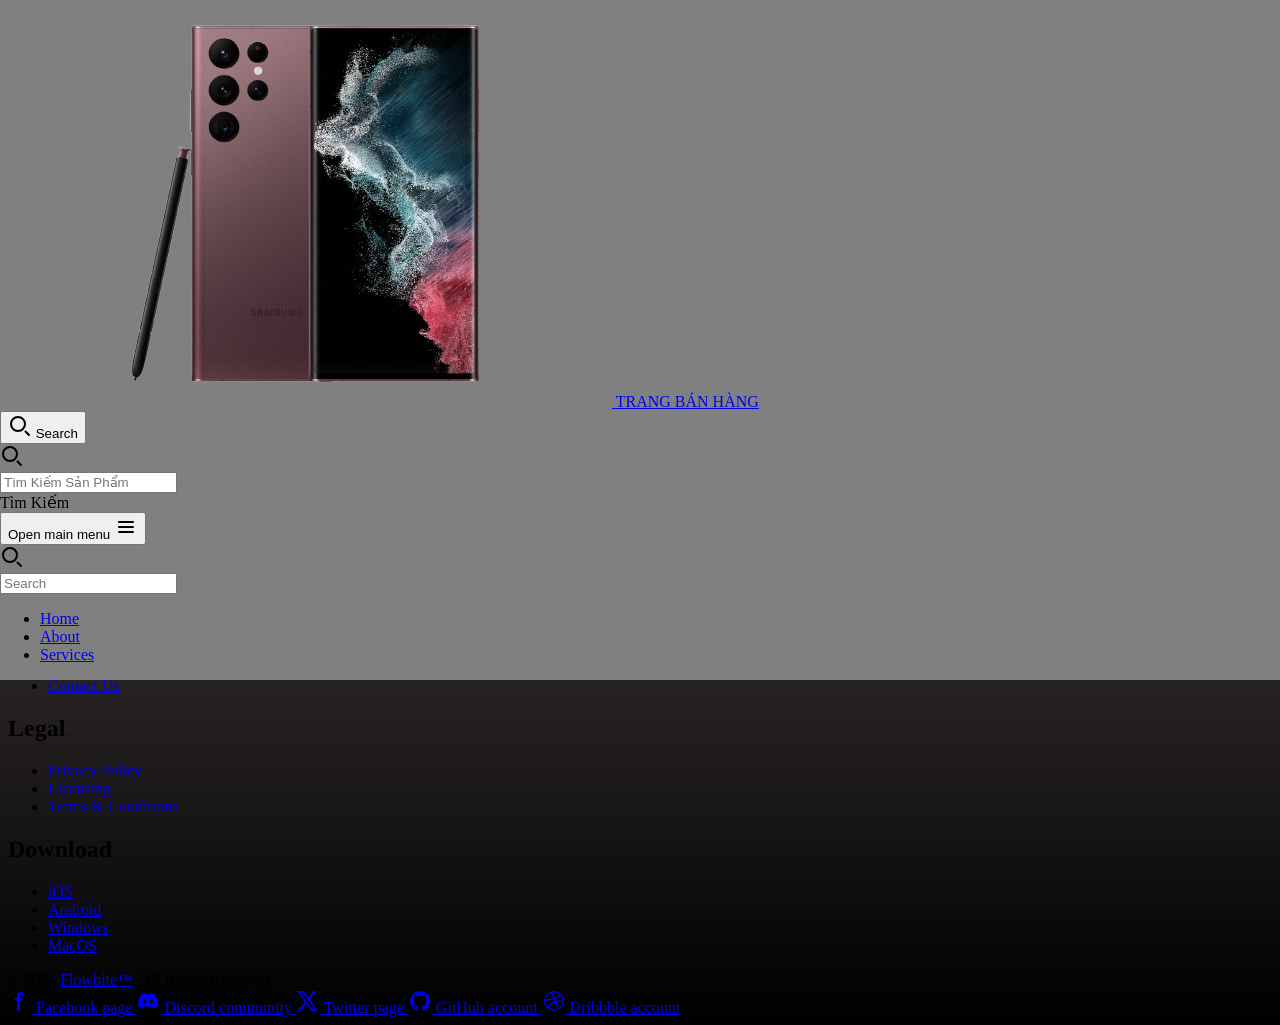
==== commit e690b7ae: "filter_product" ====
--- a/client/view/index.html
+++ b/client/view/index.html
@@ -23,8 +23,8 @@
         <!-- Thẻ a -->
         <a href="#" class="flex items-center space-x-3 rtl:space-x-reverse">
           <img
-            src="https://flowbite.com/docs/images/logo.svg"
-            class="h-7"
+            src="../img/Samsung_Galaxy-S22-Ultra_Burgundy-removebg-preview.png"
+            class="h-10"
             alt="Flowbite Logo"
           />
           <span
@@ -90,7 +90,7 @@
             />
             <!-- Nút enter tìm kiếm -->
             <div
-              class="bg-blue-900 cursor-pointer md:ml-5 rounded-sm w-50 text-center pt-2 pb-2"
+              class="bg-gray-200 cursor-pointer md:ml-5 rounded-sm w-50 text-center pt-2 pb-2"
             >
               Tìm Kiếm
             </div>
@@ -194,7 +194,7 @@
     <!-- Carousel -->
     <div id="carousel__header" class="pt-50">
       <div id="carousel__content" class="grid lg:grid-cols-2 gap-1">
-        <div id="carousel__left" class="w-[100%] relative">
+        <div id="carousel__left" class="w-[100%] relative mt-9">
           <div
             id="custom-controls-gallery"
             class="relative w-full"
@@ -336,11 +336,20 @@
     </div>
 
     <!-- Product -->
-    <h1 class="text-[4rem] text-center text-white italic font-bold pt-15">
+    <h1 class="text-[4rem] text-center text-white italic font-bold pt-25 pb-10">
       NHỮNG SẢN PHẨM ĐIỆN THOẠI
     </h1>
+
+    <div class="relative type-product mb-4">
+      <select id="btn-type" class="mb-1">
+        <option value="all">Chọn loại sản phẩm</option>
+        <option value="Iphone">Iphone</option>
+        <option value="Samsung">Samsung</option>
+      </select>
+    </div>
+
     <div
-      class="grid md:grid-cols-4 md:gap-4 p-25 pt-15 product-bg"
+      class="grid md:grid-cols-4 md:gap-4 p-25 pt-20 product-bg"
       id="product-content"
       class="row"
     ></div>
@@ -543,6 +552,6 @@
       referrerpolicy="no-referrer"
     ></script>
     <!-- JS -->
-    <script src="../controllers/main.js"></script>
+    <script type="module" src="../controllers/main.js"></script>
   </body>
 </html>
--- a/client/view/index.css
+++ b/client/view/index.css
@@ -1,5 +1,5 @@
 .padding__y {
-  padding-top: 143px;
+  padding-top: 140px;
 }
 
 body {
@@ -54,3 +54,8 @@
   object-fit: cover;
   object-position: center;
 }
+
+.type-product {
+  position: absolute;
+  right: 100px;
+}
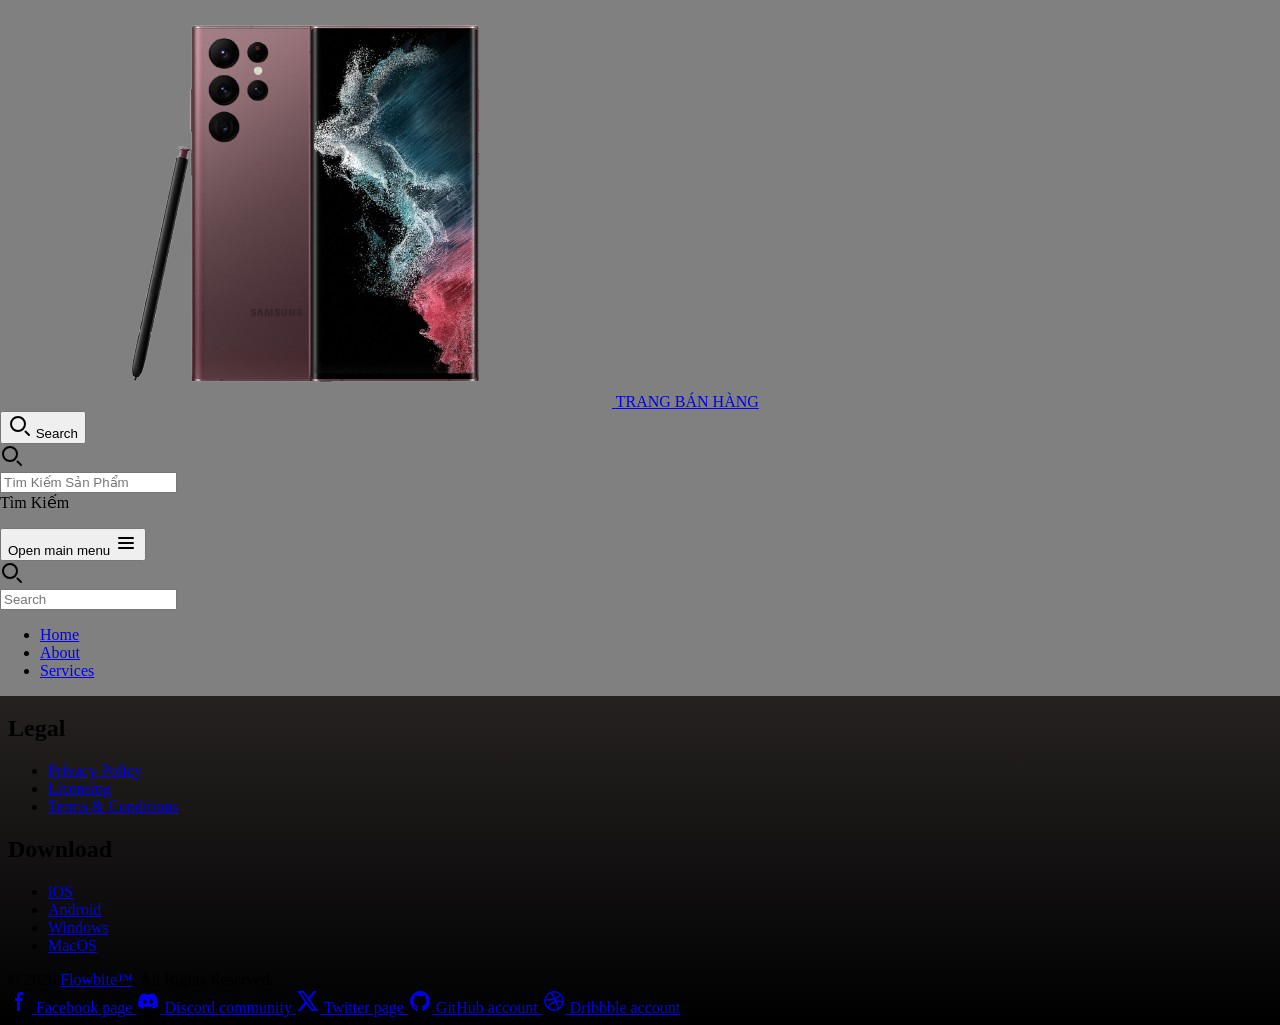
==== commit 9321e580: "themgiohangvaomang" ====
--- a/client/view/index.html
+++ b/client/view/index.html
@@ -95,10 +95,12 @@
               Tìm Kiếm
             </div>
             <!-- Giỏ Hàng -->
-            <i
-              id="cart"
-              class="fa-solid fa-cart-arrow-down ml-5 w-[100%] cursor-pointer text-white"
-            ></i>
+            <div class="flex items-center" id="cart">
+              <i
+                class="fa-solid fa-cart-arrow-down ml-5 w-[100%] cursor-pointer text-white"
+              ></i>
+              <p class="text-white"></p>
+            </div>
           </div>
 
           <button
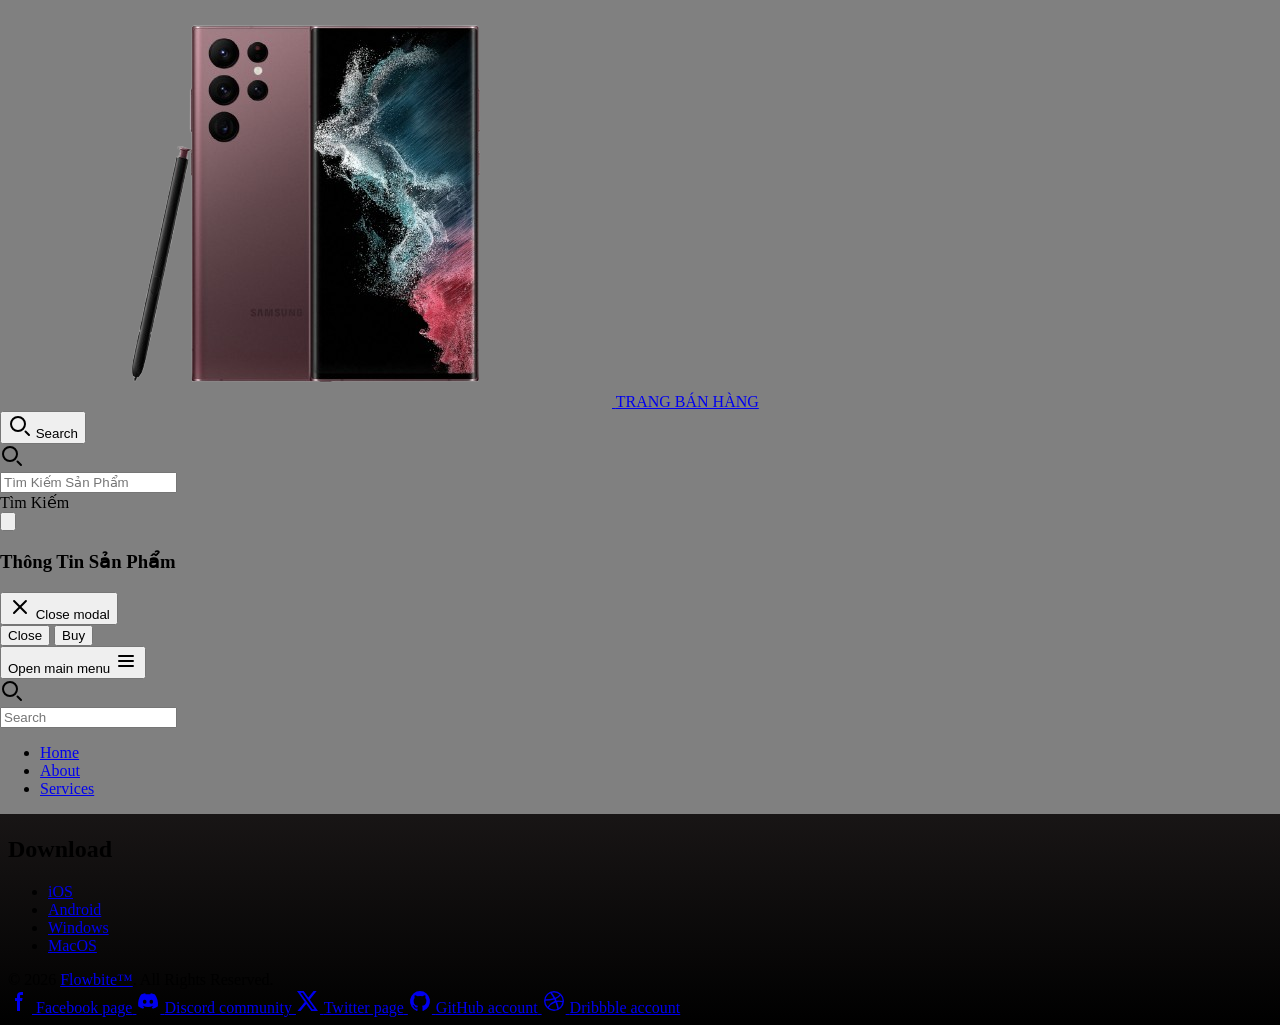
==== commit 24211410: "renderinfocart" ====
--- a/client/view/index.html
+++ b/client/view/index.html
@@ -95,11 +95,89 @@
               Tìm Kiếm
             </div>
             <!-- Giỏ Hàng -->
-            <div class="flex items-center" id="cart">
+            <button
+              data-modal-target="modal-${product.id}"
+              data-modal-toggle="modal-${product.id}"
+              class="flex items-center cursor-pointer"
+              id="cart"
+            >
               <i
                 class="fa-solid fa-cart-arrow-down ml-5 w-[100%] cursor-pointer text-white"
               ></i>
-              <p class="text-white"></p>
+              <p class="text-white" id="quantity"></p>
+            </button>
+
+            <!-- Xem thông tin giỏ hàng  -->
+
+            <!-- Main modal -->
+            <div
+              id="modal-${product.id}"
+              tabindex="-1"
+              aria-hidden="true"
+              class="text-white hidden overflow-y-auto overflow-x-hidden fixed top-0 right-0 left-0 z-50 justify-center items-center w-full md:inset-0 h-[calc(100%-1rem)] max-h-full"
+            >
+              <div
+                class="relative bg-gray-900 w-full max-w-3xl max-h-[90vh] overflow-y-auto"
+              >
+                <!-- Modal content -->
+                <div
+                  class="relative bg-neutral-primary-soft border border-default rounded-base shadow-sm p-4 md:p-6"
+                >
+                  <!-- Modal header -->
+                  <div
+                    class="flex items-center justify-between border-b border-default pb-4 md:pb-5"
+                  >
+                    <h3 class="text-lg font-medium text-heading">
+                      Thông Tin Sản Phẩm
+                    </h3>
+                    <button
+                      type="button"
+                      class="text-body bg-transparent hover:bg-neutral-tertiary hover:text-heading rounded-base text-sm w-9 h-9 ms-auto inline-flex justify-center items-center"
+                      data-modal-hide="modal-${product.id}"
+                    >
+                      <svg
+                        class="w-5 h-5"
+                        aria-hidden="true"
+                        xmlns="http://www.w3.org/2000/svg"
+                        width="24"
+                        height="24"
+                        fill="none"
+                        viewBox="0 0 24 24"
+                      >
+                        <path
+                          stroke="currentColor"
+                          stroke-linecap="round"
+                          stroke-linejoin="round"
+                          stroke-width="2"
+                          d="M6 18 17.94 6M18 18 6.06 6"
+                        />
+                      </svg>
+                      <span class="sr-only">Close modal</span>
+                    </button>
+                  </div>
+                  <!-- Modal body -->
+                  <div id="infoCart"></div>
+
+                  <!-- Modal footer -->
+                  <div
+                    class="flex items-center border-t border-default space-x-4 pt-4 md:pt-5"
+                  >
+                    <button
+                      data-modal-hide="modal-${product.id}"
+                      type="button"
+                      class="text-white bg-brand box-border border border-transparent hover:bg-brand-strong focus:ring-4 focus:ring-brand-medium shadow-xs font-medium leading-5 rounded-base text-sm px-4 py-2.5 focus:outline-none"
+                    >
+                      Close
+                    </button>
+                    <button
+                      type="button"
+                      class="text-body bg-neutral-secondary-medium box-border border border-default-medium hover:bg-neutral-tertiary-medium hover:text-heading focus:ring-4 focus:ring-neutral-tertiary shadow-xs font-medium leading-5 rounded-base text-sm px-4 py-2.5 focus:outline-none"
+                    >
+                      Buy
+                    </button>
+                  </div>
+                </div>
+              </div>
             </div>
           </div>
 
